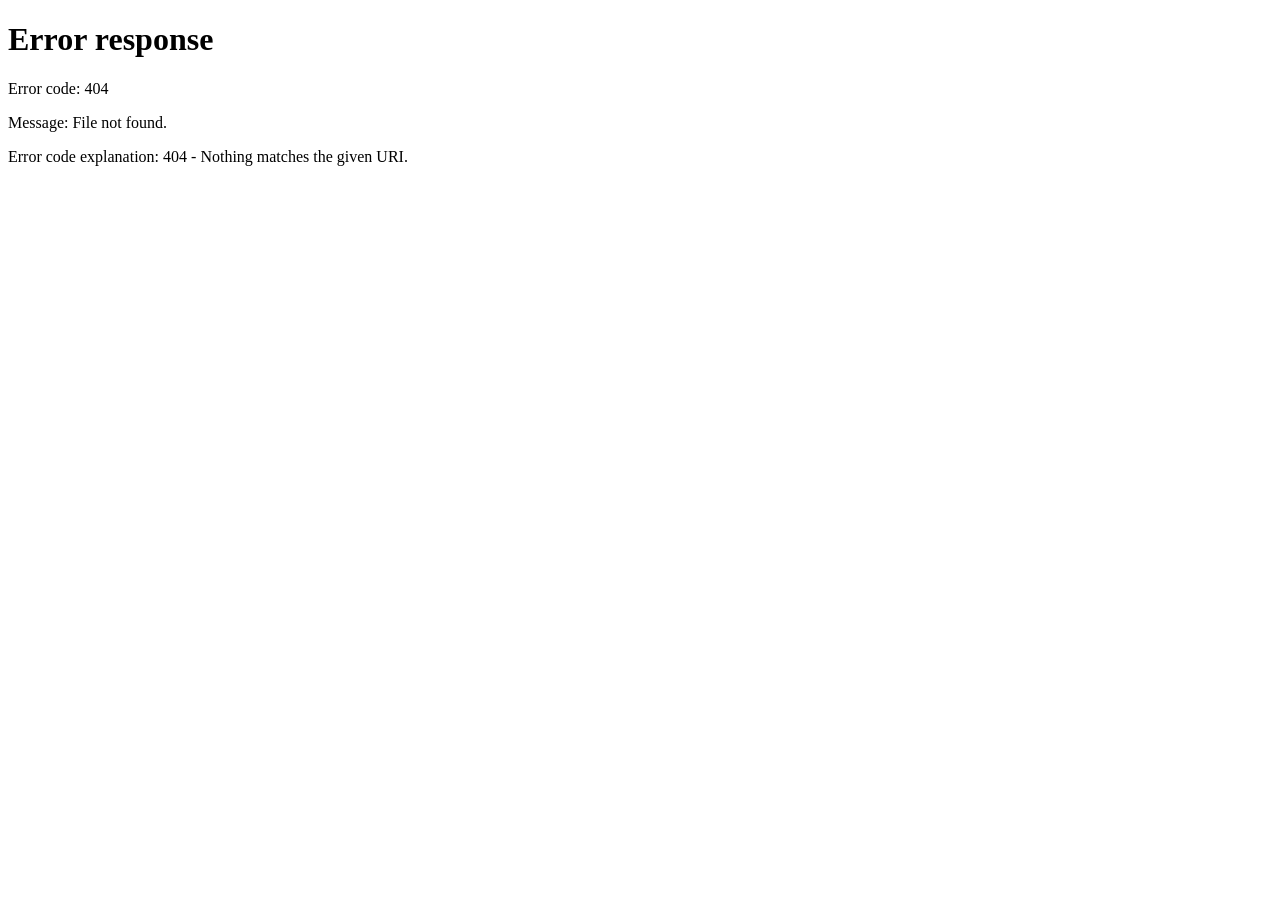
==== index.html @ 99684a7b "primeiro commit" ====
<html xmlns="http://www.w3.org/1999/xhtml" lang="en">

<head>
	<meta http-equiv="Content-Type" content="text/html; charset=utf-8" />
	<meta name="description" content="HTTrack is an easy-to-use website mirror utility. It allows you to download a World Wide website from the Internet to a local directory,building recursively all structures, getting html, images, and other files from the server to your computer. Links are rebuiltrelatively so that you can freely browse to the local site (works with any browser). You can mirror several sites together so that you can jump from one toanother. You can, also, update an existing mirror site, or resume an interrupted download. The robot is fully configurable, with an integrated help" />
	<meta name="keywords" content="httrack, HTTRACK, HTTrack, winhttrack, WINHTTRACK, WinHTTrack, offline browser, web mirror utility, aspirateur web, surf offline, web capture, www mirror utility, browse offline, local  site builder, website mirroring, aspirateur www, internet grabber, capture de site web, internet tool, hors connexion, unix, dos, windows 95, windows 98, solaris, ibm580, AIX 4.0, HTS, HTGet, web aspirator, web aspirateur, libre, GPL, GNU, free software" />
	<title>Local index - HTTrack Website Copier</title>
  <!-- Mirror and index made by HTTrack Website Copier/3.49-2 [XR&CO'2014] -->
	<style type="text/css">
	<!--

body {
	margin: 0;  padding: 0;  margin-bottom: 15px;  margin-top: 8px;
	background: #77b;
}
body, td {
	font: 14px "Trebuchet MS", Verdana, Arial, Helvetica, sans-serif;
	}

#subTitle {
	background: #000;  color: #fff;  padding: 4px;  font-weight: bold; 
	}

#siteNavigation a, #siteNavigation .current {
	font-weight: bold;  color: #448;
	}
#siteNavigation a:link    { text-decoration: none; }
#siteNavigation a:visited { text-decoration: none; }

#siteNavigation .current { background-color: #ccd; }

#siteNavigation a:hover   { text-decoration: none;  background-color: #fff;  color: #000; }
#siteNavigation a:active  { text-decoration: none;  background-color: #ccc; }


a:link    { text-decoration: underline;  color: #00f; }
a:visited { text-decoration: underline;  color: #000; }
a:hover   { text-decoration: underline;  color: #c00; }
a:active  { text-decoration: underline; }

#pageContent {
	clear: both;
	border-bottom: 6px solid #000;
	padding: 10px;  padding-top: 20px;
	line-height: 1.65em;
	background-image: url(backblue.gif);
	background-repeat: no-repeat;
	background-position: top right;
	}

#pageContent, #siteNavigation {
	background-color: #ccd;
	}


.imgLeft  { float: left;   margin-right: 10px;  margin-bottom: 10px; }
.imgRight { float: right;  margin-left: 10px;   margin-bottom: 10px; }

hr { height: 1px;  color: #000;  background-color: #000;  margin-bottom: 15px; }

h1 { margin: 0;  font-weight: bold;  font-size: 2em; }
h2 { margin: 0;  font-weight: bold;  font-size: 1.6em; }
h3 { margin: 0;  font-weight: bold;  font-size: 1.3em; }
h4 { margin: 0;  font-weight: bold;  font-size: 1.18em; }

.blak { background-color: #000; }
.hide { display: none; }
.tableWidth { min-width: 400px; }

.tblRegular       { border-collapse: collapse; }
.tblRegular td    { padding: 6px;  background-image: url(fade.gif);  border: 2px solid #99c; }
.tblHeaderColor, .tblHeaderColor td { background: #99c; }
.tblNoBorder td   { border: 0; }


// -->
</style>

</head>

<table width="76%" border="0" align="center" cellspacing="0" cellpadding="3" class="tableWidth">
	<tr>
	<td id="subTitle">HTTrack Website Copier - Open Source offline browser</td>
	</tr>
</table>
<table width="76%" border="0" align="center" cellspacing="0" cellpadding="0" class="tableWidth">
<tr class="blak">
<td>
	<table width="100%" border="0" align="center" cellspacing="1" cellpadding="0">
	<tr>
	<td colspan="6"> 
		<table width="100%" border="0" align="center" cellspacing="0" cellpadding="10">
		<tr> 
		<td id="pageContent"> 
<!-- ==================== End prologue ==================== -->

	<meta name="generator" content="HTTrack Website Copier/3.x">
	<TITLE>Local index - HTTrack</TITLE>
</HEAD>
<BODY>
<H1 ALIGN=Center>Index of locally available sites:</H1>
	<TABLE BORDER="0" WIDTH="100%" CELLSPACING="1" CELLPADDING="0">
		<TR>
			<TD BACKGROUND="fade.gif">
				&middot;
					<A HREF="www.cursomanicure.com/alongamento-combo/indexa8ba.html">
						COMBO de Alongamentos [Gel + Fibra de Vidro]
					</A>		
			</TD>
		</TR>
	</TABLE>
	<BR>
	<BR>
	<BR>
  	<H6 ALIGN="RIGHT">
	<I>Mirror and index made by HTTrack Website Copier [XR&amp;CO'2008]</I>
	</H6>
	<!-- Mirror and index made by HTTrack Website Copier/3.49-2 [XR&CO'2014] -->
	<!-- Thanks for using HTTrack Website Copier! -->
	<meta HTTP-EQUIV="Refresh" CONTENT="0; URL=www.cursomanicure.com/alongamento-combo/indexa8ba.html">


<!-- ==================== Start epilogue ==================== -->
		</td>
		</tr>
		</table>
	</td>
	</tr>
	</table>
</td>
</tr>
</table>

<table width="76%" border="0" align="center" valign="bottom" cellspacing="0" cellpadding="0">
	<tr>
	<td id="footer"><small>&copy; 2008 Xavier Roche & other contributors - Web Design: Leto Kauler.</small></td>
	</tr>
</table>

</body>

</html>
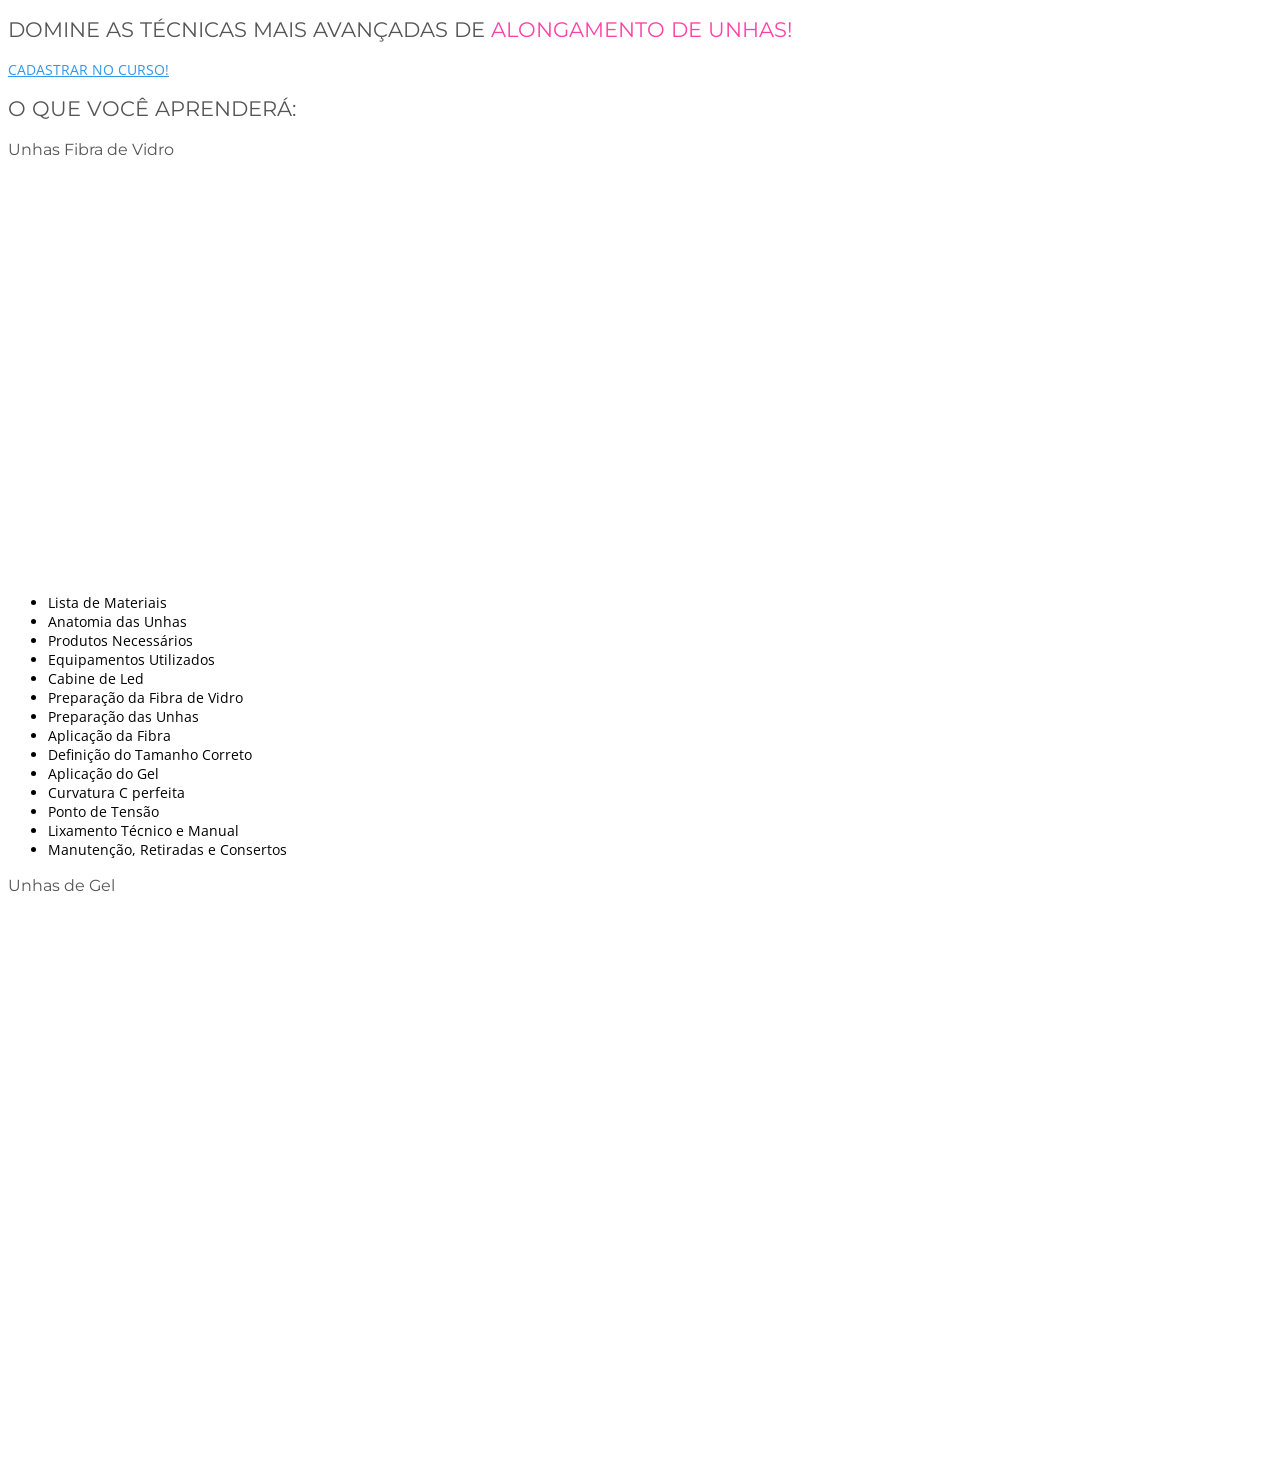
==== commit 594098aa: "commit" ====
--- a/index.html
+++ b/index.html
@@ -1,144 +1,716 @@
-<html xmlns="http://www.w3.org/1999/xhtml" lang="en">
-
-<head>
-	<meta http-equiv="Content-Type" content="text/html; charset=utf-8" />
-	<meta name="description" content="HTTrack is an easy-to-use website mirror utility. It allows you to download a World Wide website from the Internet to a local directory,building recursively all structures, getting html, images, and other files from the server to your computer. Links are rebuiltrelatively so that you can freely browse to the local site (works with any browser). You can mirror several sites together so that you can jump from one toanother. You can, also, update an existing mirror site, or resume an interrupted download. The robot is fully configurable, with an integrated help" />
-	<meta name="keywords" content="httrack, HTTRACK, HTTrack, winhttrack, WINHTTRACK, WinHTTrack, offline browser, web mirror utility, aspirateur web, surf offline, web capture, www mirror utility, browse offline, local  site builder, website mirroring, aspirateur www, internet grabber, capture de site web, internet tool, hors connexion, unix, dos, windows 95, windows 98, solaris, ibm580, AIX 4.0, HTS, HTGet, web aspirator, web aspirateur, libre, GPL, GNU, free software" />
-	<title>Local index - HTTrack Website Copier</title>
-  <!-- Mirror and index made by HTTrack Website Copier/3.49-2 [XR&CO'2014] -->
-	<style type="text/css">
-	<!--
-
-body {
-	margin: 0;  padding: 0;  margin-bottom: 15px;  margin-top: 8px;
-	background: #77b;
-}
-body, td {
-	font: 14px "Trebuchet MS", Verdana, Arial, Helvetica, sans-serif;
-	}
-
-#subTitle {
-	background: #000;  color: #fff;  padding: 4px;  font-weight: bold; 
-	}
-
-#siteNavigation a, #siteNavigation .current {
-	font-weight: bold;  color: #448;
-	}
-#siteNavigation a:link    { text-decoration: none; }
-#siteNavigation a:visited { text-decoration: none; }
-
-#siteNavigation .current { background-color: #ccd; }
-
-#siteNavigation a:hover   { text-decoration: none;  background-color: #fff;  color: #000; }
-#siteNavigation a:active  { text-decoration: none;  background-color: #ccc; }
-
-
-a:link    { text-decoration: underline;  color: #00f; }
-a:visited { text-decoration: underline;  color: #000; }
-a:hover   { text-decoration: underline;  color: #c00; }
-a:active  { text-decoration: underline; }
-
-#pageContent {
-	clear: both;
-	border-bottom: 6px solid #000;
-	padding: 10px;  padding-top: 20px;
-	line-height: 1.65em;
-	background-image: url(backblue.gif);
-	background-repeat: no-repeat;
-	background-position: top right;
-	}
-
-#pageContent, #siteNavigation {
-	background-color: #ccd;
-	}
-
-
-.imgLeft  { float: left;   margin-right: 10px;  margin-bottom: 10px; }
-.imgRight { float: right;  margin-left: 10px;   margin-bottom: 10px; }
-
-hr { height: 1px;  color: #000;  background-color: #000;  margin-bottom: 15px; }
-
-h1 { margin: 0;  font-weight: bold;  font-size: 2em; }
-h2 { margin: 0;  font-weight: bold;  font-size: 1.6em; }
-h3 { margin: 0;  font-weight: bold;  font-size: 1.3em; }
-h4 { margin: 0;  font-weight: bold;  font-size: 1.18em; }
-
-.blak { background-color: #000; }
-.hide { display: none; }
-.tableWidth { min-width: 400px; }
-
-.tblRegular       { border-collapse: collapse; }
-.tblRegular td    { padding: 6px;  background-image: url(fade.gif);  border: 2px solid #99c; }
-.tblHeaderColor, .tblHeaderColor td { background: #99c; }
-.tblNoBorder td   { border: 0; }
-
-
-// -->
-</style>
-
-</head>
-
-<table width="76%" border="0" align="center" cellspacing="0" cellpadding="3" class="tableWidth">
-	<tr>
-	<td id="subTitle">HTTrack Website Copier - Open Source offline browser</td>
-	</tr>
-</table>
-<table width="76%" border="0" align="center" cellspacing="0" cellpadding="0" class="tableWidth">
-<tr class="blak">
-<td>
-	<table width="100%" border="0" align="center" cellspacing="1" cellpadding="0">
-	<tr>
-	<td colspan="6"> 
-		<table width="100%" border="0" align="center" cellspacing="0" cellpadding="10">
-		<tr> 
-		<td id="pageContent"> 
-<!-- ==================== End prologue ==================== -->
-
-	<meta name="generator" content="HTTrack Website Copier/3.x">
-	<TITLE>Local index - HTTrack</TITLE>
-</HEAD>
-<BODY>
-<H1 ALIGN=Center>Index of locally available sites:</H1>
-	<TABLE BORDER="0" WIDTH="100%" CELLSPACING="1" CELLPADDING="0">
-		<TR>
-			<TD BACKGROUND="fade.gif">
-				&middot;
-					<A HREF="www.cursomanicure.com/alongamento-combo/indexa8ba.html">
-						COMBO de Alongamentos [Gel + Fibra de Vidro]
-					</A>		
-			</TD>
-		</TR>
-	</TABLE>
-	<BR>
-	<BR>
-	<BR>
-  	<H6 ALIGN="RIGHT">
-	<I>Mirror and index made by HTTrack Website Copier [XR&amp;CO'2008]</I>
-	</H6>
-	<!-- Mirror and index made by HTTrack Website Copier/3.49-2 [XR&CO'2014] -->
-	<!-- Thanks for using HTTrack Website Copier! -->
-	<meta HTTP-EQUIV="Refresh" CONTENT="0; URL=www.cursomanicure.com/alongamento-combo/indexa8ba.html">
-
-
-<!-- ==================== Start epilogue ==================== -->
-		</td>
-		</tr>
-		</table>
-	</td>
-	</tr>
-	</table>
-</td>
-</tr>
-</table>
-
-<table width="76%" border="0" align="center" valign="bottom" cellspacing="0" cellpadding="0">
-	<tr>
-	<td id="footer"><small>&copy; 2008 Xavier Roche & other contributors - Web Design: Leto Kauler.</small></td>
-	</tr>
-</table>
-
-</body>
-
-</html>
-
-
+<!DOCTYPE html>
+<html lang="pt-BR">
+
+<!-- Mirrored from www.cursomanicure.com/alongamento-combo/?ref=H105423369K by HTTrack Website Copier/3.x [XR&CO'2014], Fri, 17 Apr 2026 16:38:50 GMT -->
+<!-- Added by HTTrack --><meta http-equiv="content-type" content="text/html;charset=UTF-8" /><!-- /Added by HTTrack -->
+<head>
+	<meta charset="UTF-8">
+		<meta name='robots' content='index, follow, max-image-preview:large, max-snippet:-1, max-video-preview:-1' />
+<meta name="viewport" content="width=device-width, initial-scale=1">
+<meta name="generator" content="Total WordPress Theme 4.4.1" />
+<meta http-equiv="X-UA-Compatible" content="IE=edge" />
+
+	<!-- This site is optimized with the Yoast SEO plugin v26.6 - https://yoast.com/wordpress/plugins/seo/ -->
+	<title>COMBO de Alongamentos [Gel + Fibra de Vidro]</title>
+	<meta name="description" content="Aprenda como fazer alongamento de unhas em fibra de vidro e gel moldado passo a passo + bônus especiais. Curso com vagas!" />
+	<link rel="canonical" href="index.html" />
+	<meta property="og:locale" content="pt_BR" />
+	<meta property="og:type" content="article" />
+	<meta property="og:title" content="COMBO de Alongamentos [Gel + Fibra de Vidro]" />
+	<meta property="og:description" content="Aprenda como fazer alongamento de unhas em fibra de vidro e gel moldado passo a passo + bônus especiais. Curso com vagas!" />
+	<meta property="og:url" content="index.html" />
+	<meta property="og:site_name" content="Curso Manicure" />
+	<meta property="article:modified_time" content="2024-07-18T12:27:25+00:00" />
+	<meta property="og:image" content="../wp-content/uploads/2024/07/melhor-alongamento-unhas-vidro.jpg" />
+	<meta name="twitter:card" content="summary_large_image" />
+	<meta name="twitter:label1" content="Est. tempo de leitura" />
+	<meta name="twitter:data1" content="3 minutos" />
+	<script type="application/ld+json" class="yoast-schema-graph">{"@context":"https://schema.org","@graph":[{"@type":"WebPage","@id":"https://www.cursomanicure.com/alongamento-combo/","url":"https://www.cursomanicure.com/alongamento-combo/","name":"COMBO de Alongamentos [Gel + Fibra de Vidro]","isPartOf":{"@id":"https://www.cursomanicure.com/#website"},"primaryImageOfPage":{"@id":"https://www.cursomanicure.com/alongamento-combo/#primaryimage"},"image":{"@id":"https://www.cursomanicure.com/alongamento-combo/#primaryimage"},"thumbnailUrl":"http://www.cursomanicure.com/wp-content/uploads/2024/07/melhor-alongamento-unhas-vidro.jpg","datePublished":"2024-07-18T11:53:16+00:00","dateModified":"2024-07-18T12:27:25+00:00","description":"Aprenda como fazer alongamento de unhas em fibra de vidro e gel moldado passo a passo + bônus especiais. Curso com vagas!","breadcrumb":{"@id":"https://www.cursomanicure.com/alongamento-combo/#breadcrumb"},"inLanguage":"pt-BR","potentialAction":[{"@type":"ReadAction","target":["https://www.cursomanicure.com/alongamento-combo/"]}]},{"@type":"ImageObject","inLanguage":"pt-BR","@id":"https://www.cursomanicure.com/alongamento-combo/#primaryimage","url":"https://www.cursomanicure.com/wp-content/uploads/2024/07/melhor-alongamento-unhas-vidro.jpg","contentUrl":"https://www.cursomanicure.com/wp-content/uploads/2024/07/melhor-alongamento-unhas-vidro.jpg","width":618,"height":400},{"@type":"BreadcrumbList","@id":"https://www.cursomanicure.com/alongamento-combo/#breadcrumb","itemListElement":[{"@type":"ListItem","position":1,"name":"Início","item":"https://www.cursomanicure.com/"},{"@type":"ListItem","position":2,"name":"ALONGAMENTO-COMBO"}]},{"@type":"WebSite","@id":"https://www.cursomanicure.com/#website","url":"https://www.cursomanicure.com/","name":"Curso Manicure","description":"Melhor curso de manicure e pedicure","potentialAction":[{"@type":"SearchAction","target":{"@type":"EntryPoint","urlTemplate":"https://www.cursomanicure.com/?s={search_term_string}"},"query-input":{"@type":"PropertyValueSpecification","valueRequired":true,"valueName":"search_term_string"}}],"inLanguage":"pt-BR"}]}</script>
+	<!-- / Yoast SEO plugin. -->
+
+
+<link rel='dns-prefetch' href='http://fonts.googleapis.com/' />
+<link rel='dns-prefetch' href='http://use.fontawesome.com/' />
+<link rel="alternate" type="application/rss+xml" title="Feed para Curso Manicure &raquo;" href="https://www.cursomanicure.com/feed/" />
+<link rel="alternate" type="application/rss+xml" title="Feed de comentários para Curso Manicure &raquo;" href="https://www.cursomanicure.com/comments/feed/" />
+<link rel="alternate" title="oEmbed (JSON)" type="application/json+oembed" href="https://www.cursomanicure.com/wp-json/oembed/1.0/embed?url=https%3A%2F%2Fwww.cursomanicure.com%2Falongamento-combo%2F" />
+<link rel="alternate" title="oEmbed (XML)" type="text/xml+oembed" href="https://www.cursomanicure.com/wp-json/oembed/1.0/embed?url=https%3A%2F%2Fwww.cursomanicure.com%2Falongamento-combo%2F&amp;format=xml" />
+<style id='wp-img-auto-sizes-contain-inline-css' type='text/css'>
+img:is([sizes=auto i],[sizes^="auto," i]){contain-intrinsic-size:3000px 1500px}
+/*# sourceURL=wp-img-auto-sizes-contain-inline-css */
+</style>
+<link rel='stylesheet' id='js_composer_front-css' href='../wp-content/plugins/js_composer/assets/css/js_composer.min7661.css?ver=5.4.2' type='text/css' media='all' />
+<style id='classic-theme-styles-inline-css' type='text/css'>
+/*! This file is auto-generated */
+.wp-block-button__link{color:#fff;background-color:#32373c;border-radius:9999px;box-shadow:none;text-decoration:none;padding:calc(.667em + 2px) calc(1.333em + 2px);font-size:1.125em}.wp-block-file__button{background:#32373c;color:#fff;text-decoration:none}
+/*# sourceURL=/wp-includes/css/classic-themes.min.css */
+</style>
+<style id='global-styles-inline-css' type='text/css'>
+:root{--wp--preset--aspect-ratio--square: 1;--wp--preset--aspect-ratio--4-3: 4/3;--wp--preset--aspect-ratio--3-4: 3/4;--wp--preset--aspect-ratio--3-2: 3/2;--wp--preset--aspect-ratio--2-3: 2/3;--wp--preset--aspect-ratio--16-9: 16/9;--wp--preset--aspect-ratio--9-16: 9/16;--wp--preset--color--black: #000000;--wp--preset--color--cyan-bluish-gray: #abb8c3;--wp--preset--color--white: #ffffff;--wp--preset--color--pale-pink: #f78da7;--wp--preset--color--vivid-red: #cf2e2e;--wp--preset--color--luminous-vivid-orange: #ff6900;--wp--preset--color--luminous-vivid-amber: #fcb900;--wp--preset--color--light-green-cyan: #7bdcb5;--wp--preset--color--vivid-green-cyan: #00d084;--wp--preset--color--pale-cyan-blue: #8ed1fc;--wp--preset--color--vivid-cyan-blue: #0693e3;--wp--preset--color--vivid-purple: #9b51e0;--wp--preset--gradient--vivid-cyan-blue-to-vivid-purple: linear-gradient(135deg,rgb(6,147,227) 0%,rgb(155,81,224) 100%);--wp--preset--gradient--light-green-cyan-to-vivid-green-cyan: linear-gradient(135deg,rgb(122,220,180) 0%,rgb(0,208,130) 100%);--wp--preset--gradient--luminous-vivid-amber-to-luminous-vivid-orange: linear-gradient(135deg,rgb(252,185,0) 0%,rgb(255,105,0) 100%);--wp--preset--gradient--luminous-vivid-orange-to-vivid-red: linear-gradient(135deg,rgb(255,105,0) 0%,rgb(207,46,46) 100%);--wp--preset--gradient--very-light-gray-to-cyan-bluish-gray: linear-gradient(135deg,rgb(238,238,238) 0%,rgb(169,184,195) 100%);--wp--preset--gradient--cool-to-warm-spectrum: linear-gradient(135deg,rgb(74,234,220) 0%,rgb(151,120,209) 20%,rgb(207,42,186) 40%,rgb(238,44,130) 60%,rgb(251,105,98) 80%,rgb(254,248,76) 100%);--wp--preset--gradient--blush-light-purple: linear-gradient(135deg,rgb(255,206,236) 0%,rgb(152,150,240) 100%);--wp--preset--gradient--blush-bordeaux: linear-gradient(135deg,rgb(254,205,165) 0%,rgb(254,45,45) 50%,rgb(107,0,62) 100%);--wp--preset--gradient--luminous-dusk: linear-gradient(135deg,rgb(255,203,112) 0%,rgb(199,81,192) 50%,rgb(65,88,208) 100%);--wp--preset--gradient--pale-ocean: linear-gradient(135deg,rgb(255,245,203) 0%,rgb(182,227,212) 50%,rgb(51,167,181) 100%);--wp--preset--gradient--electric-grass: linear-gradient(135deg,rgb(202,248,128) 0%,rgb(113,206,126) 100%);--wp--preset--gradient--midnight: linear-gradient(135deg,rgb(2,3,129) 0%,rgb(40,116,252) 100%);--wp--preset--font-size--small: 13px;--wp--preset--font-size--medium: 20px;--wp--preset--font-size--large: 36px;--wp--preset--font-size--x-large: 42px;--wp--preset--spacing--20: 0.44rem;--wp--preset--spacing--30: 0.67rem;--wp--preset--spacing--40: 1rem;--wp--preset--spacing--50: 1.5rem;--wp--preset--spacing--60: 2.25rem;--wp--preset--spacing--70: 3.38rem;--wp--preset--spacing--80: 5.06rem;--wp--preset--shadow--natural: 6px 6px 9px rgba(0, 0, 0, 0.2);--wp--preset--shadow--deep: 12px 12px 50px rgba(0, 0, 0, 0.4);--wp--preset--shadow--sharp: 6px 6px 0px rgba(0, 0, 0, 0.2);--wp--preset--shadow--outlined: 6px 6px 0px -3px rgb(255, 255, 255), 6px 6px rgb(0, 0, 0);--wp--preset--shadow--crisp: 6px 6px 0px rgb(0, 0, 0);}:where(.is-layout-flex){gap: 0.5em;}:where(.is-layout-grid){gap: 0.5em;}body .is-layout-flex{display: flex;}.is-layout-flex{flex-wrap: wrap;align-items: center;}.is-layout-flex > :is(*, div){margin: 0;}body .is-layout-grid{display: grid;}.is-layout-grid > :is(*, div){margin: 0;}:where(.wp-block-columns.is-layout-flex){gap: 2em;}:where(.wp-block-columns.is-layout-grid){gap: 2em;}:where(.wp-block-post-template.is-layout-flex){gap: 1.25em;}:where(.wp-block-post-template.is-layout-grid){gap: 1.25em;}.has-black-color{color: var(--wp--preset--color--black) !important;}.has-cyan-bluish-gray-color{color: var(--wp--preset--color--cyan-bluish-gray) !important;}.has-white-color{color: var(--wp--preset--color--white) !important;}.has-pale-pink-color{color: var(--wp--preset--color--pale-pink) !important;}.has-vivid-red-color{color: var(--wp--preset--color--vivid-red) !important;}.has-luminous-vivid-orange-color{color: var(--wp--preset--color--luminous-vivid-orange) !important;}.has-luminous-vivid-amber-color{color: var(--wp--preset--color--luminous-vivid-amber) !important;}.has-light-green-cyan-color{color: var(--wp--preset--color--light-green-cyan) !important;}.has-vivid-green-cyan-color{color: var(--wp--preset--color--vivid-green-cyan) !important;}.has-pale-cyan-blue-color{color: var(--wp--preset--color--pale-cyan-blue) !important;}.has-vivid-cyan-blue-color{color: var(--wp--preset--color--vivid-cyan-blue) !important;}.has-vivid-purple-color{color: var(--wp--preset--color--vivid-purple) !important;}.has-black-background-color{background-color: var(--wp--preset--color--black) !important;}.has-cyan-bluish-gray-background-color{background-color: var(--wp--preset--color--cyan-bluish-gray) !important;}.has-white-background-color{background-color: var(--wp--preset--color--white) !important;}.has-pale-pink-background-color{background-color: var(--wp--preset--color--pale-pink) !important;}.has-vivid-red-background-color{background-color: var(--wp--preset--color--vivid-red) !important;}.has-luminous-vivid-orange-background-color{background-color: var(--wp--preset--color--luminous-vivid-orange) !important;}.has-luminous-vivid-amber-background-color{background-color: var(--wp--preset--color--luminous-vivid-amber) !important;}.has-light-green-cyan-background-color{background-color: var(--wp--preset--color--light-green-cyan) !important;}.has-vivid-green-cyan-background-color{background-color: var(--wp--preset--color--vivid-green-cyan) !important;}.has-pale-cyan-blue-background-color{background-color: var(--wp--preset--color--pale-cyan-blue) !important;}.has-vivid-cyan-blue-background-color{background-color: var(--wp--preset--color--vivid-cyan-blue) !important;}.has-vivid-purple-background-color{background-color: var(--wp--preset--color--vivid-purple) !important;}.has-black-border-color{border-color: var(--wp--preset--color--black) !important;}.has-cyan-bluish-gray-border-color{border-color: var(--wp--preset--color--cyan-bluish-gray) !important;}.has-white-border-color{border-color: var(--wp--preset--color--white) !important;}.has-pale-pink-border-color{border-color: var(--wp--preset--color--pale-pink) !important;}.has-vivid-red-border-color{border-color: var(--wp--preset--color--vivid-red) !important;}.has-luminous-vivid-orange-border-color{border-color: var(--wp--preset--color--luminous-vivid-orange) !important;}.has-luminous-vivid-amber-border-color{border-color: var(--wp--preset--color--luminous-vivid-amber) !important;}.has-light-green-cyan-border-color{border-color: var(--wp--preset--color--light-green-cyan) !important;}.has-vivid-green-cyan-border-color{border-color: var(--wp--preset--color--vivid-green-cyan) !important;}.has-pale-cyan-blue-border-color{border-color: var(--wp--preset--color--pale-cyan-blue) !important;}.has-vivid-cyan-blue-border-color{border-color: var(--wp--preset--color--vivid-cyan-blue) !important;}.has-vivid-purple-border-color{border-color: var(--wp--preset--color--vivid-purple) !important;}.has-vivid-cyan-blue-to-vivid-purple-gradient-background{background: var(--wp--preset--gradient--vivid-cyan-blue-to-vivid-purple) !important;}.has-light-green-cyan-to-vivid-green-cyan-gradient-background{background: var(--wp--preset--gradient--light-green-cyan-to-vivid-green-cyan) !important;}.has-luminous-vivid-amber-to-luminous-vivid-orange-gradient-background{background: var(--wp--preset--gradient--luminous-vivid-amber-to-luminous-vivid-orange) !important;}.has-luminous-vivid-orange-to-vivid-red-gradient-background{background: var(--wp--preset--gradient--luminous-vivid-orange-to-vivid-red) !important;}.has-very-light-gray-to-cyan-bluish-gray-gradient-background{background: var(--wp--preset--gradient--very-light-gray-to-cyan-bluish-gray) !important;}.has-cool-to-warm-spectrum-gradient-background{background: var(--wp--preset--gradient--cool-to-warm-spectrum) !important;}.has-blush-light-purple-gradient-background{background: var(--wp--preset--gradient--blush-light-purple) !important;}.has-blush-bordeaux-gradient-background{background: var(--wp--preset--gradient--blush-bordeaux) !important;}.has-luminous-dusk-gradient-background{background: var(--wp--preset--gradient--luminous-dusk) !important;}.has-pale-ocean-gradient-background{background: var(--wp--preset--gradient--pale-ocean) !important;}.has-electric-grass-gradient-background{background: var(--wp--preset--gradient--electric-grass) !important;}.has-midnight-gradient-background{background: var(--wp--preset--gradient--midnight) !important;}.has-small-font-size{font-size: var(--wp--preset--font-size--small) !important;}.has-medium-font-size{font-size: var(--wp--preset--font-size--medium) !important;}.has-large-font-size{font-size: var(--wp--preset--font-size--large) !important;}.has-x-large-font-size{font-size: var(--wp--preset--font-size--x-large) !important;}
+:where(.wp-block-post-template.is-layout-flex){gap: 1.25em;}:where(.wp-block-post-template.is-layout-grid){gap: 1.25em;}
+:where(.wp-block-term-template.is-layout-flex){gap: 1.25em;}:where(.wp-block-term-template.is-layout-grid){gap: 1.25em;}
+:where(.wp-block-columns.is-layout-flex){gap: 2em;}:where(.wp-block-columns.is-layout-grid){gap: 2em;}
+:root :where(.wp-block-pullquote){font-size: 1.5em;line-height: 1.6;}
+/*# sourceURL=global-styles-inline-css */
+</style>
+<link rel='stylesheet' id='wpex-style-css' href='../wp-content/themes/Total/stylea94e.css?ver=4.4.1' type='text/css' media='all' />
+<link rel='stylesheet' id='wpex-google-font-open-sans-css' href='http://fonts.googleapis.com/css?family=Open+Sans%3A100%2C200%2C300%2C400%2C500%2C600%2C700%2C800%2C900%2C100i%2C200i%2C300i%2C400i%2C500i%2C600i%2C700i%2C800i%2C900i&amp;subset=latin&amp;ver=6.9.4' type='text/css' media='all' />
+<link rel='stylesheet' id='wpex-google-font-raleway-css' href='http://fonts.googleapis.com/css?family=Raleway%3A100%2C200%2C300%2C400%2C500%2C600%2C700%2C800%2C900%2C100i%2C200i%2C300i%2C400i%2C500i%2C600i%2C700i%2C800i%2C900i&amp;subset=latin&amp;ver=6.9.4' type='text/css' media='all' />
+<link rel='stylesheet' id='wpex-google-font-montserrat-css' href='http://fonts.googleapis.com/css?family=Montserrat%3A100%2C200%2C300%2C400%2C500%2C600%2C700%2C800%2C900%2C100i%2C200i%2C300i%2C400i%2C500i%2C600i%2C700i%2C800i%2C900i&amp;subset=latin&amp;ver=6.9.4' type='text/css' media='all' />
+<link rel='stylesheet' id='wpex-visual-composer-css' href='../wp-content/themes/Total/assets/css/wpex-visual-composera94e.css?ver=4.4.1' type='text/css' media='all' />
+<link rel='stylesheet' id='wpex-visual-composer-extend-css' href='../wp-content/themes/Total/assets/css/wpex-visual-composer-extenda94e.css?ver=4.4.1' type='text/css' media='all' />
+<link rel='stylesheet' id='elementor-icons-css' href='../wp-content/plugins/elementor/assets/lib/eicons/css/elementor-icons.min5e22.css?ver=5.45.0' type='text/css' media='all' />
+<link rel='stylesheet' id='elementor-frontend-css' href='../wp-content/plugins/elementor/assets/css/frontend.min1504.css?ver=3.34.1' type='text/css' media='all' />
+<style id='elementor-frontend-inline-css' type='text/css'>
+@-webkit-keyframes ha_fadeIn{0%{opacity:0}to{opacity:1}}@keyframes ha_fadeIn{0%{opacity:0}to{opacity:1}}@-webkit-keyframes ha_zoomIn{0%{opacity:0;-webkit-transform:scale3d(.3,.3,.3);transform:scale3d(.3,.3,.3)}50%{opacity:1}}@keyframes ha_zoomIn{0%{opacity:0;-webkit-transform:scale3d(.3,.3,.3);transform:scale3d(.3,.3,.3)}50%{opacity:1}}@-webkit-keyframes ha_rollIn{0%{opacity:0;-webkit-transform:translate3d(-100%,0,0) rotate3d(0,0,1,-120deg);transform:translate3d(-100%,0,0) rotate3d(0,0,1,-120deg)}to{opacity:1}}@keyframes ha_rollIn{0%{opacity:0;-webkit-transform:translate3d(-100%,0,0) rotate3d(0,0,1,-120deg);transform:translate3d(-100%,0,0) rotate3d(0,0,1,-120deg)}to{opacity:1}}@-webkit-keyframes ha_bounce{0%,20%,53%,to{-webkit-animation-timing-function:cubic-bezier(.215,.61,.355,1);animation-timing-function:cubic-bezier(.215,.61,.355,1)}40%,43%{-webkit-transform:translate3d(0,-30px,0) scaleY(1.1);transform:translate3d(0,-30px,0) scaleY(1.1);-webkit-animation-timing-function:cubic-bezier(.755,.05,.855,.06);animation-timing-function:cubic-bezier(.755,.05,.855,.06)}70%{-webkit-transform:translate3d(0,-15px,0) scaleY(1.05);transform:translate3d(0,-15px,0) scaleY(1.05);-webkit-animation-timing-function:cubic-bezier(.755,.05,.855,.06);animation-timing-function:cubic-bezier(.755,.05,.855,.06)}80%{-webkit-transition-timing-function:cubic-bezier(.215,.61,.355,1);transition-timing-function:cubic-bezier(.215,.61,.355,1);-webkit-transform:translate3d(0,0,0) scaleY(.95);transform:translate3d(0,0,0) scaleY(.95)}90%{-webkit-transform:translate3d(0,-4px,0) scaleY(1.02);transform:translate3d(0,-4px,0) scaleY(1.02)}}@keyframes ha_bounce{0%,20%,53%,to{-webkit-animation-timing-function:cubic-bezier(.215,.61,.355,1);animation-timing-function:cubic-bezier(.215,.61,.355,1)}40%,43%{-webkit-transform:translate3d(0,-30px,0) scaleY(1.1);transform:translate3d(0,-30px,0) scaleY(1.1);-webkit-animation-timing-function:cubic-bezier(.755,.05,.855,.06);animation-timing-function:cubic-bezier(.755,.05,.855,.06)}70%{-webkit-transform:translate3d(0,-15px,0) scaleY(1.05);transform:translate3d(0,-15px,0) scaleY(1.05);-webkit-animation-timing-function:cubic-bezier(.755,.05,.855,.06);animation-timing-function:cubic-bezier(.755,.05,.855,.06)}80%{-webkit-transition-timing-function:cubic-bezier(.215,.61,.355,1);transition-timing-function:cubic-bezier(.215,.61,.355,1);-webkit-transform:translate3d(0,0,0) scaleY(.95);transform:translate3d(0,0,0) scaleY(.95)}90%{-webkit-transform:translate3d(0,-4px,0) scaleY(1.02);transform:translate3d(0,-4px,0) scaleY(1.02)}}@-webkit-keyframes ha_bounceIn{0%,20%,40%,60%,80%,to{-webkit-animation-timing-function:cubic-bezier(.215,.61,.355,1);animation-timing-function:cubic-bezier(.215,.61,.355,1)}0%{opacity:0;-webkit-transform:scale3d(.3,.3,.3);transform:scale3d(.3,.3,.3)}20%{-webkit-transform:scale3d(1.1,1.1,1.1);transform:scale3d(1.1,1.1,1.1)}40%{-webkit-transform:scale3d(.9,.9,.9);transform:scale3d(.9,.9,.9)}60%{opacity:1;-webkit-transform:scale3d(1.03,1.03,1.03);transform:scale3d(1.03,1.03,1.03)}80%{-webkit-transform:scale3d(.97,.97,.97);transform:scale3d(.97,.97,.97)}to{opacity:1}}@keyframes ha_bounceIn{0%,20%,40%,60%,80%,to{-webkit-animation-timing-function:cubic-bezier(.215,.61,.355,1);animation-timing-function:cubic-bezier(.215,.61,.355,1)}0%{opacity:0;-webkit-transform:scale3d(.3,.3,.3);transform:scale3d(.3,.3,.3)}20%{-webkit-transform:scale3d(1.1,1.1,1.1);transform:scale3d(1.1,1.1,1.1)}40%{-webkit-transform:scale3d(.9,.9,.9);transform:scale3d(.9,.9,.9)}60%{opacity:1;-webkit-transform:scale3d(1.03,1.03,1.03);transform:scale3d(1.03,1.03,1.03)}80%{-webkit-transform:scale3d(.97,.97,.97);transform:scale3d(.97,.97,.97)}to{opacity:1}}@-webkit-keyframes ha_flipInX{0%{opacity:0;-webkit-transform:perspective(400px) rotate3d(1,0,0,90deg);transform:perspective(400px) rotate3d(1,0,0,90deg);-webkit-animation-timing-function:ease-in;animation-timing-function:ease-in}40%{-webkit-transform:perspective(400px) rotate3d(1,0,0,-20deg);transform:perspective(400px) rotate3d(1,0,0,-20deg);-webkit-animation-timing-function:ease-in;animation-timing-function:ease-in}60%{opacity:1;-webkit-transform:perspective(400px) rotate3d(1,0,0,10deg);transform:perspective(400px) rotate3d(1,0,0,10deg)}80%{-webkit-transform:perspective(400px) rotate3d(1,0,0,-5deg);transform:perspective(400px) rotate3d(1,0,0,-5deg)}}@keyframes ha_flipInX{0%{opacity:0;-webkit-transform:perspective(400px) rotate3d(1,0,0,90deg);transform:perspective(400px) rotate3d(1,0,0,90deg);-webkit-animation-timing-function:ease-in;animation-timing-function:ease-in}40%{-webkit-transform:perspective(400px) rotate3d(1,0,0,-20deg);transform:perspective(400px) rotate3d(1,0,0,-20deg);-webkit-animation-timing-function:ease-in;animation-timing-function:ease-in}60%{opacity:1;-webkit-transform:perspective(400px) rotate3d(1,0,0,10deg);transform:perspective(400px) rotate3d(1,0,0,10deg)}80%{-webkit-transform:perspective(400px) rotate3d(1,0,0,-5deg);transform:perspective(400px) rotate3d(1,0,0,-5deg)}}@-webkit-keyframes ha_flipInY{0%{opacity:0;-webkit-transform:perspective(400px) rotate3d(0,1,0,90deg);transform:perspective(400px) rotate3d(0,1,0,90deg);-webkit-animation-timing-function:ease-in;animation-timing-function:ease-in}40%{-webkit-transform:perspective(400px) rotate3d(0,1,0,-20deg);transform:perspective(400px) rotate3d(0,1,0,-20deg);-webkit-animation-timing-function:ease-in;animation-timing-function:ease-in}60%{opacity:1;-webkit-transform:perspective(400px) rotate3d(0,1,0,10deg);transform:perspective(400px) rotate3d(0,1,0,10deg)}80%{-webkit-transform:perspective(400px) rotate3d(0,1,0,-5deg);transform:perspective(400px) rotate3d(0,1,0,-5deg)}}@keyframes ha_flipInY{0%{opacity:0;-webkit-transform:perspective(400px) rotate3d(0,1,0,90deg);transform:perspective(400px) rotate3d(0,1,0,90deg);-webkit-animation-timing-function:ease-in;animation-timing-function:ease-in}40%{-webkit-transform:perspective(400px) rotate3d(0,1,0,-20deg);transform:perspective(400px) rotate3d(0,1,0,-20deg);-webkit-animation-timing-function:ease-in;animation-timing-function:ease-in}60%{opacity:1;-webkit-transform:perspective(400px) rotate3d(0,1,0,10deg);transform:perspective(400px) rotate3d(0,1,0,10deg)}80%{-webkit-transform:perspective(400px) rotate3d(0,1,0,-5deg);transform:perspective(400px) rotate3d(0,1,0,-5deg)}}@-webkit-keyframes ha_swing{20%{-webkit-transform:rotate3d(0,0,1,15deg);transform:rotate3d(0,0,1,15deg)}40%{-webkit-transform:rotate3d(0,0,1,-10deg);transform:rotate3d(0,0,1,-10deg)}60%{-webkit-transform:rotate3d(0,0,1,5deg);transform:rotate3d(0,0,1,5deg)}80%{-webkit-transform:rotate3d(0,0,1,-5deg);transform:rotate3d(0,0,1,-5deg)}}@keyframes ha_swing{20%{-webkit-transform:rotate3d(0,0,1,15deg);transform:rotate3d(0,0,1,15deg)}40%{-webkit-transform:rotate3d(0,0,1,-10deg);transform:rotate3d(0,0,1,-10deg)}60%{-webkit-transform:rotate3d(0,0,1,5deg);transform:rotate3d(0,0,1,5deg)}80%{-webkit-transform:rotate3d(0,0,1,-5deg);transform:rotate3d(0,0,1,-5deg)}}@-webkit-keyframes ha_slideInDown{0%{visibility:visible;-webkit-transform:translate3d(0,-100%,0);transform:translate3d(0,-100%,0)}}@keyframes ha_slideInDown{0%{visibility:visible;-webkit-transform:translate3d(0,-100%,0);transform:translate3d(0,-100%,0)}}@-webkit-keyframes ha_slideInUp{0%{visibility:visible;-webkit-transform:translate3d(0,100%,0);transform:translate3d(0,100%,0)}}@keyframes ha_slideInUp{0%{visibility:visible;-webkit-transform:translate3d(0,100%,0);transform:translate3d(0,100%,0)}}@-webkit-keyframes ha_slideInLeft{0%{visibility:visible;-webkit-transform:translate3d(-100%,0,0);transform:translate3d(-100%,0,0)}}@keyframes ha_slideInLeft{0%{visibility:visible;-webkit-transform:translate3d(-100%,0,0);transform:translate3d(-100%,0,0)}}@-webkit-keyframes ha_slideInRight{0%{visibility:visible;-webkit-transform:translate3d(100%,0,0);transform:translate3d(100%,0,0)}}@keyframes ha_slideInRight{0%{visibility:visible;-webkit-transform:translate3d(100%,0,0);transform:translate3d(100%,0,0)}}.ha_fadeIn{-webkit-animation-name:ha_fadeIn;animation-name:ha_fadeIn}.ha_zoomIn{-webkit-animation-name:ha_zoomIn;animation-name:ha_zoomIn}.ha_rollIn{-webkit-animation-name:ha_rollIn;animation-name:ha_rollIn}.ha_bounce{-webkit-transform-origin:center bottom;-ms-transform-origin:center bottom;transform-origin:center bottom;-webkit-animation-name:ha_bounce;animation-name:ha_bounce}.ha_bounceIn{-webkit-animation-name:ha_bounceIn;animation-name:ha_bounceIn;-webkit-animation-duration:.75s;-webkit-animation-duration:calc(var(--animate-duration)*.75);animation-duration:.75s;animation-duration:calc(var(--animate-duration)*.75)}.ha_flipInX,.ha_flipInY{-webkit-animation-name:ha_flipInX;animation-name:ha_flipInX;-webkit-backface-visibility:visible!important;backface-visibility:visible!important}.ha_flipInY{-webkit-animation-name:ha_flipInY;animation-name:ha_flipInY}.ha_swing{-webkit-transform-origin:top center;-ms-transform-origin:top center;transform-origin:top center;-webkit-animation-name:ha_swing;animation-name:ha_swing}.ha_slideInDown{-webkit-animation-name:ha_slideInDown;animation-name:ha_slideInDown}.ha_slideInUp{-webkit-animation-name:ha_slideInUp;animation-name:ha_slideInUp}.ha_slideInLeft{-webkit-animation-name:ha_slideInLeft;animation-name:ha_slideInLeft}.ha_slideInRight{-webkit-animation-name:ha_slideInRight;animation-name:ha_slideInRight}.ha-css-transform-yes{-webkit-transition-duration:var(--ha-tfx-transition-duration, .2s);transition-duration:var(--ha-tfx-transition-duration, .2s);-webkit-transition-property:-webkit-transform;transition-property:transform;transition-property:transform,-webkit-transform;-webkit-transform:translate(var(--ha-tfx-translate-x, 0),var(--ha-tfx-translate-y, 0)) scale(var(--ha-tfx-scale-x, 1),var(--ha-tfx-scale-y, 1)) skew(var(--ha-tfx-skew-x, 0),var(--ha-tfx-skew-y, 0)) rotateX(var(--ha-tfx-rotate-x, 0)) rotateY(var(--ha-tfx-rotate-y, 0)) rotateZ(var(--ha-tfx-rotate-z, 0));transform:translate(var(--ha-tfx-translate-x, 0),var(--ha-tfx-translate-y, 0)) scale(var(--ha-tfx-scale-x, 1),var(--ha-tfx-scale-y, 1)) skew(var(--ha-tfx-skew-x, 0),var(--ha-tfx-skew-y, 0)) rotateX(var(--ha-tfx-rotate-x, 0)) rotateY(var(--ha-tfx-rotate-y, 0)) rotateZ(var(--ha-tfx-rotate-z, 0))}.ha-css-transform-yes:hover{-webkit-transform:translate(var(--ha-tfx-translate-x-hover, var(--ha-tfx-translate-x, 0)),var(--ha-tfx-translate-y-hover, var(--ha-tfx-translate-y, 0))) scale(var(--ha-tfx-scale-x-hover, var(--ha-tfx-scale-x, 1)),var(--ha-tfx-scale-y-hover, var(--ha-tfx-scale-y, 1))) skew(var(--ha-tfx-skew-x-hover, var(--ha-tfx-skew-x, 0)),var(--ha-tfx-skew-y-hover, var(--ha-tfx-skew-y, 0))) rotateX(var(--ha-tfx-rotate-x-hover, var(--ha-tfx-rotate-x, 0))) rotateY(var(--ha-tfx-rotate-y-hover, var(--ha-tfx-rotate-y, 0))) rotateZ(var(--ha-tfx-rotate-z-hover, var(--ha-tfx-rotate-z, 0)));transform:translate(var(--ha-tfx-translate-x-hover, var(--ha-tfx-translate-x, 0)),var(--ha-tfx-translate-y-hover, var(--ha-tfx-translate-y, 0))) scale(var(--ha-tfx-scale-x-hover, var(--ha-tfx-scale-x, 1)),var(--ha-tfx-scale-y-hover, var(--ha-tfx-scale-y, 1))) skew(var(--ha-tfx-skew-x-hover, var(--ha-tfx-skew-x, 0)),var(--ha-tfx-skew-y-hover, var(--ha-tfx-skew-y, 0))) rotateX(var(--ha-tfx-rotate-x-hover, var(--ha-tfx-rotate-x, 0))) rotateY(var(--ha-tfx-rotate-y-hover, var(--ha-tfx-rotate-y, 0))) rotateZ(var(--ha-tfx-rotate-z-hover, var(--ha-tfx-rotate-z, 0)))}.happy-addon>.elementor-widget-container{word-wrap:break-word;overflow-wrap:break-word}.happy-addon>.elementor-widget-container,.happy-addon>.elementor-widget-container *{-webkit-box-sizing:border-box;box-sizing:border-box}.happy-addon p:empty{display:none}.happy-addon .elementor-inline-editing{min-height:auto!important}.happy-addon-pro img{max-width:100%;height:auto;-o-object-fit:cover;object-fit:cover}.ha-screen-reader-text{position:absolute;overflow:hidden;clip:rect(1px,1px,1px,1px);margin:-1px;padding:0;width:1px;height:1px;border:0;word-wrap:normal!important;-webkit-clip-path:inset(50%);clip-path:inset(50%)}.ha-has-bg-overlay>.elementor-widget-container{position:relative;z-index:1}.ha-has-bg-overlay>.elementor-widget-container:before{position:absolute;top:0;left:0;z-index:-1;width:100%;height:100%;content:""}.ha-popup--is-enabled .ha-js-popup,.ha-popup--is-enabled .ha-js-popup img{cursor:-webkit-zoom-in!important;cursor:zoom-in!important}.mfp-wrap .mfp-arrow,.mfp-wrap .mfp-close{background-color:transparent}.mfp-wrap .mfp-arrow:focus,.mfp-wrap .mfp-close:focus{outline-width:thin}.ha-advanced-tooltip-enable{position:relative;cursor:pointer;--ha-tooltip-arrow-color:black;--ha-tooltip-arrow-distance:0}.ha-advanced-tooltip-enable .ha-advanced-tooltip-content{position:absolute;z-index:999;display:none;padding:5px 0;width:120px;height:auto;border-radius:6px;background-color:#000;color:#fff;text-align:center;opacity:0}.ha-advanced-tooltip-enable .ha-advanced-tooltip-content::after{position:absolute;border-width:5px;border-style:solid;content:""}.ha-advanced-tooltip-enable .ha-advanced-tooltip-content.no-arrow::after{visibility:hidden}.ha-advanced-tooltip-enable .ha-advanced-tooltip-content.show{display:inline-block;opacity:1}.ha-advanced-tooltip-enable.ha-advanced-tooltip-top .ha-advanced-tooltip-content,body[data-elementor-device-mode=tablet] .ha-advanced-tooltip-enable.ha-advanced-tooltip-tablet-top .ha-advanced-tooltip-content{top:unset;right:0;bottom:calc(101% + var(--ha-tooltip-arrow-distance));left:0;margin:0 auto}.ha-advanced-tooltip-enable.ha-advanced-tooltip-top .ha-advanced-tooltip-content::after,body[data-elementor-device-mode=tablet] .ha-advanced-tooltip-enable.ha-advanced-tooltip-tablet-top .ha-advanced-tooltip-content::after{top:100%;right:unset;bottom:unset;left:50%;border-color:var(--ha-tooltip-arrow-color) transparent transparent transparent;-webkit-transform:translateX(-50%);-ms-transform:translateX(-50%);transform:translateX(-50%)}.ha-advanced-tooltip-enable.ha-advanced-tooltip-bottom .ha-advanced-tooltip-content,body[data-elementor-device-mode=tablet] .ha-advanced-tooltip-enable.ha-advanced-tooltip-tablet-bottom .ha-advanced-tooltip-content{top:calc(101% + var(--ha-tooltip-arrow-distance));right:0;bottom:unset;left:0;margin:0 auto}.ha-advanced-tooltip-enable.ha-advanced-tooltip-bottom .ha-advanced-tooltip-content::after,body[data-elementor-device-mode=tablet] .ha-advanced-tooltip-enable.ha-advanced-tooltip-tablet-bottom .ha-advanced-tooltip-content::after{top:unset;right:unset;bottom:100%;left:50%;border-color:transparent transparent var(--ha-tooltip-arrow-color) transparent;-webkit-transform:translateX(-50%);-ms-transform:translateX(-50%);transform:translateX(-50%)}.ha-advanced-tooltip-enable.ha-advanced-tooltip-left .ha-advanced-tooltip-content,body[data-elementor-device-mode=tablet] .ha-advanced-tooltip-enable.ha-advanced-tooltip-tablet-left .ha-advanced-tooltip-content{top:50%;right:calc(101% + var(--ha-tooltip-arrow-distance));bottom:unset;left:unset;-webkit-transform:translateY(-50%);-ms-transform:translateY(-50%);transform:translateY(-50%)}.ha-advanced-tooltip-enable.ha-advanced-tooltip-left .ha-advanced-tooltip-content::after,body[data-elementor-device-mode=tablet] .ha-advanced-tooltip-enable.ha-advanced-tooltip-tablet-left .ha-advanced-tooltip-content::after{top:50%;right:unset;bottom:unset;left:100%;border-color:transparent transparent transparent var(--ha-tooltip-arrow-color);-webkit-transform:translateY(-50%);-ms-transform:translateY(-50%);transform:translateY(-50%)}.ha-advanced-tooltip-enable.ha-advanced-tooltip-right .ha-advanced-tooltip-content,body[data-elementor-device-mode=tablet] .ha-advanced-tooltip-enable.ha-advanced-tooltip-tablet-right .ha-advanced-tooltip-content{top:50%;right:unset;bottom:unset;left:calc(101% + var(--ha-tooltip-arrow-distance));-webkit-transform:translateY(-50%);-ms-transform:translateY(-50%);transform:translateY(-50%)}.ha-advanced-tooltip-enable.ha-advanced-tooltip-right .ha-advanced-tooltip-content::after,body[data-elementor-device-mode=tablet] .ha-advanced-tooltip-enable.ha-advanced-tooltip-tablet-right .ha-advanced-tooltip-content::after{top:50%;right:100%;bottom:unset;left:unset;border-color:transparent var(--ha-tooltip-arrow-color) transparent transparent;-webkit-transform:translateY(-50%);-ms-transform:translateY(-50%);transform:translateY(-50%)}body[data-elementor-device-mode=mobile] .ha-advanced-tooltip-enable.ha-advanced-tooltip-mobile-top .ha-advanced-tooltip-content{top:unset;right:0;bottom:calc(101% + var(--ha-tooltip-arrow-distance));left:0;margin:0 auto}body[data-elementor-device-mode=mobile] .ha-advanced-tooltip-enable.ha-advanced-tooltip-mobile-top .ha-advanced-tooltip-content::after{top:100%;right:unset;bottom:unset;left:50%;border-color:var(--ha-tooltip-arrow-color) transparent transparent transparent;-webkit-transform:translateX(-50%);-ms-transform:translateX(-50%);transform:translateX(-50%)}body[data-elementor-device-mode=mobile] .ha-advanced-tooltip-enable.ha-advanced-tooltip-mobile-bottom .ha-advanced-tooltip-content{top:calc(101% + var(--ha-tooltip-arrow-distance));right:0;bottom:unset;left:0;margin:0 auto}body[data-elementor-device-mode=mobile] .ha-advanced-tooltip-enable.ha-advanced-tooltip-mobile-bottom .ha-advanced-tooltip-content::after{top:unset;right:unset;bottom:100%;left:50%;border-color:transparent transparent var(--ha-tooltip-arrow-color) transparent;-webkit-transform:translateX(-50%);-ms-transform:translateX(-50%);transform:translateX(-50%)}body[data-elementor-device-mode=mobile] .ha-advanced-tooltip-enable.ha-advanced-tooltip-mobile-left .ha-advanced-tooltip-content{top:50%;right:calc(101% + var(--ha-tooltip-arrow-distance));bottom:unset;left:unset;-webkit-transform:translateY(-50%);-ms-transform:translateY(-50%);transform:translateY(-50%)}body[data-elementor-device-mode=mobile] .ha-advanced-tooltip-enable.ha-advanced-tooltip-mobile-left .ha-advanced-tooltip-content::after{top:50%;right:unset;bottom:unset;left:100%;border-color:transparent transparent transparent var(--ha-tooltip-arrow-color);-webkit-transform:translateY(-50%);-ms-transform:translateY(-50%);transform:translateY(-50%)}body[data-elementor-device-mode=mobile] .ha-advanced-tooltip-enable.ha-advanced-tooltip-mobile-right .ha-advanced-tooltip-content{top:50%;right:unset;bottom:unset;left:calc(101% + var(--ha-tooltip-arrow-distance));-webkit-transform:translateY(-50%);-ms-transform:translateY(-50%);transform:translateY(-50%)}body[data-elementor-device-mode=mobile] .ha-advanced-tooltip-enable.ha-advanced-tooltip-mobile-right .ha-advanced-tooltip-content::after{top:50%;right:100%;bottom:unset;left:unset;border-color:transparent var(--ha-tooltip-arrow-color) transparent transparent;-webkit-transform:translateY(-50%);-ms-transform:translateY(-50%);transform:translateY(-50%)}body.elementor-editor-active .happy-addon.ha-gravityforms .gform_wrapper{display:block!important}.ha-scroll-to-top-wrap.ha-scroll-to-top-hide{display:none}.ha-scroll-to-top-wrap.edit-mode,.ha-scroll-to-top-wrap.single-page-off{display:none!important}.ha-scroll-to-top-button{position:fixed;right:15px;bottom:15px;z-index:9999;display:-webkit-box;display:-webkit-flex;display:-ms-flexbox;display:flex;-webkit-box-align:center;-webkit-align-items:center;align-items:center;-ms-flex-align:center;-webkit-box-pack:center;-ms-flex-pack:center;-webkit-justify-content:center;justify-content:center;width:50px;height:50px;border-radius:50px;background-color:#5636d1;color:#fff;text-align:center;opacity:1;cursor:pointer;-webkit-transition:all .3s;transition:all .3s}.ha-scroll-to-top-button i{color:#fff;font-size:16px}.ha-scroll-to-top-button:hover{background-color:#e2498a}.ha-particle-wrapper{position:absolute;top:0;left:0;width:100%;height:100%}.ha-floating-element{position:fixed;z-index:999}.ha-floating-element-align-top-left .ha-floating-element{top:0;left:0}.ha-floating-element-align-top-right .ha-floating-element{top:0;right:0}.ha-floating-element-align-top-center .ha-floating-element{top:0;left:50%;-webkit-transform:translateX(-50%);-ms-transform:translateX(-50%);transform:translateX(-50%)}.ha-floating-element-align-middle-left .ha-floating-element{top:50%;left:0;-webkit-transform:translateY(-50%);-ms-transform:translateY(-50%);transform:translateY(-50%)}.ha-floating-element-align-middle-right .ha-floating-element{top:50%;right:0;-webkit-transform:translateY(-50%);-ms-transform:translateY(-50%);transform:translateY(-50%)}.ha-floating-element-align-bottom-left .ha-floating-element{bottom:0;left:0}.ha-floating-element-align-bottom-right .ha-floating-element{right:0;bottom:0}.ha-floating-element-align-bottom-center .ha-floating-element{bottom:0;left:50%;-webkit-transform:translateX(-50%);-ms-transform:translateX(-50%);transform:translateX(-50%)}.ha-editor-placeholder{padding:20px;border:5px double #f1f1f1;background:#f8f8f8;text-align:center;opacity:.5}.ha-editor-placeholder-title{margin-top:0;margin-bottom:8px;font-weight:700;font-size:16px}.ha-editor-placeholder-content{margin:0;font-size:12px}.ha-p-relative{position:relative}.ha-p-absolute{position:absolute}.ha-p-fixed{position:fixed}.ha-w-1{width:1%}.ha-h-1{height:1%}.ha-w-2{width:2%}.ha-h-2{height:2%}.ha-w-3{width:3%}.ha-h-3{height:3%}.ha-w-4{width:4%}.ha-h-4{height:4%}.ha-w-5{width:5%}.ha-h-5{height:5%}.ha-w-6{width:6%}.ha-h-6{height:6%}.ha-w-7{width:7%}.ha-h-7{height:7%}.ha-w-8{width:8%}.ha-h-8{height:8%}.ha-w-9{width:9%}.ha-h-9{height:9%}.ha-w-10{width:10%}.ha-h-10{height:10%}.ha-w-11{width:11%}.ha-h-11{height:11%}.ha-w-12{width:12%}.ha-h-12{height:12%}.ha-w-13{width:13%}.ha-h-13{height:13%}.ha-w-14{width:14%}.ha-h-14{height:14%}.ha-w-15{width:15%}.ha-h-15{height:15%}.ha-w-16{width:16%}.ha-h-16{height:16%}.ha-w-17{width:17%}.ha-h-17{height:17%}.ha-w-18{width:18%}.ha-h-18{height:18%}.ha-w-19{width:19%}.ha-h-19{height:19%}.ha-w-20{width:20%}.ha-h-20{height:20%}.ha-w-21{width:21%}.ha-h-21{height:21%}.ha-w-22{width:22%}.ha-h-22{height:22%}.ha-w-23{width:23%}.ha-h-23{height:23%}.ha-w-24{width:24%}.ha-h-24{height:24%}.ha-w-25{width:25%}.ha-h-25{height:25%}.ha-w-26{width:26%}.ha-h-26{height:26%}.ha-w-27{width:27%}.ha-h-27{height:27%}.ha-w-28{width:28%}.ha-h-28{height:28%}.ha-w-29{width:29%}.ha-h-29{height:29%}.ha-w-30{width:30%}.ha-h-30{height:30%}.ha-w-31{width:31%}.ha-h-31{height:31%}.ha-w-32{width:32%}.ha-h-32{height:32%}.ha-w-33{width:33%}.ha-h-33{height:33%}.ha-w-34{width:34%}.ha-h-34{height:34%}.ha-w-35{width:35%}.ha-h-35{height:35%}.ha-w-36{width:36%}.ha-h-36{height:36%}.ha-w-37{width:37%}.ha-h-37{height:37%}.ha-w-38{width:38%}.ha-h-38{height:38%}.ha-w-39{width:39%}.ha-h-39{height:39%}.ha-w-40{width:40%}.ha-h-40{height:40%}.ha-w-41{width:41%}.ha-h-41{height:41%}.ha-w-42{width:42%}.ha-h-42{height:42%}.ha-w-43{width:43%}.ha-h-43{height:43%}.ha-w-44{width:44%}.ha-h-44{height:44%}.ha-w-45{width:45%}.ha-h-45{height:45%}.ha-w-46{width:46%}.ha-h-46{height:46%}.ha-w-47{width:47%}.ha-h-47{height:47%}.ha-w-48{width:48%}.ha-h-48{height:48%}.ha-w-49{width:49%}.ha-h-49{height:49%}.ha-w-50{width:50%}.ha-h-50{height:50%}.ha-w-51{width:51%}.ha-h-51{height:51%}.ha-w-52{width:52%}.ha-h-52{height:52%}.ha-w-53{width:53%}.ha-h-53{height:53%}.ha-w-54{width:54%}.ha-h-54{height:54%}.ha-w-55{width:55%}.ha-h-55{height:55%}.ha-w-56{width:56%}.ha-h-56{height:56%}.ha-w-57{width:57%}.ha-h-57{height:57%}.ha-w-58{width:58%}.ha-h-58{height:58%}.ha-w-59{width:59%}.ha-h-59{height:59%}.ha-w-60{width:60%}.ha-h-60{height:60%}.ha-w-61{width:61%}.ha-h-61{height:61%}.ha-w-62{width:62%}.ha-h-62{height:62%}.ha-w-63{width:63%}.ha-h-63{height:63%}.ha-w-64{width:64%}.ha-h-64{height:64%}.ha-w-65{width:65%}.ha-h-65{height:65%}.ha-w-66{width:66%}.ha-h-66{height:66%}.ha-w-67{width:67%}.ha-h-67{height:67%}.ha-w-68{width:68%}.ha-h-68{height:68%}.ha-w-69{width:69%}.ha-h-69{height:69%}.ha-w-70{width:70%}.ha-h-70{height:70%}.ha-w-71{width:71%}.ha-h-71{height:71%}.ha-w-72{width:72%}.ha-h-72{height:72%}.ha-w-73{width:73%}.ha-h-73{height:73%}.ha-w-74{width:74%}.ha-h-74{height:74%}.ha-w-75{width:75%}.ha-h-75{height:75%}.ha-w-76{width:76%}.ha-h-76{height:76%}.ha-w-77{width:77%}.ha-h-77{height:77%}.ha-w-78{width:78%}.ha-h-78{height:78%}.ha-w-79{width:79%}.ha-h-79{height:79%}.ha-w-80{width:80%}.ha-h-80{height:80%}.ha-w-81{width:81%}.ha-h-81{height:81%}.ha-w-82{width:82%}.ha-h-82{height:82%}.ha-w-83{width:83%}.ha-h-83{height:83%}.ha-w-84{width:84%}.ha-h-84{height:84%}.ha-w-85{width:85%}.ha-h-85{height:85%}.ha-w-86{width:86%}.ha-h-86{height:86%}.ha-w-87{width:87%}.ha-h-87{height:87%}.ha-w-88{width:88%}.ha-h-88{height:88%}.ha-w-89{width:89%}.ha-h-89{height:89%}.ha-w-90{width:90%}.ha-h-90{height:90%}.ha-w-91{width:91%}.ha-h-91{height:91%}.ha-w-92{width:92%}.ha-h-92{height:92%}.ha-w-93{width:93%}.ha-h-93{height:93%}.ha-w-94{width:94%}.ha-h-94{height:94%}.ha-w-95{width:95%}.ha-h-95{height:95%}.ha-w-96{width:96%}.ha-h-96{height:96%}.ha-w-97{width:97%}.ha-h-97{height:97%}.ha-w-98{width:98%}.ha-h-98{height:98%}.ha-w-99{width:99%}.ha-h-99{height:99%}.ha-w-100{width:100%}.ha-h-100{height:100%}.ha-flex{display:-webkit-box!important;display:-webkit-flex!important;display:-ms-flexbox!important;display:flex!important}.ha-flex-inline{display:-webkit-inline-box!important;display:-webkit-inline-flex!important;display:-ms-inline-flexbox!important;display:inline-flex!important}.ha-flex-x-start{-webkit-box-pack:start;-ms-flex-pack:start;-webkit-justify-content:flex-start;justify-content:flex-start}.ha-flex-x-end{-webkit-box-pack:end;-ms-flex-pack:end;-webkit-justify-content:flex-end;justify-content:flex-end}.ha-flex-x-between{-webkit-box-pack:justify;-ms-flex-pack:justify;-webkit-justify-content:space-between;justify-content:space-between}.ha-flex-x-around{-ms-flex-pack:distribute;-webkit-justify-content:space-around;justify-content:space-around}.ha-flex-x-even{-webkit-box-pack:space-evenly;-ms-flex-pack:space-evenly;-webkit-justify-content:space-evenly;justify-content:space-evenly}.ha-flex-x-center{-webkit-box-pack:center;-ms-flex-pack:center;-webkit-justify-content:center;justify-content:center}.ha-flex-y-top{-webkit-box-align:start;-webkit-align-items:flex-start;align-items:flex-start;-ms-flex-align:start}.ha-flex-y-center{-webkit-box-align:center;-webkit-align-items:center;align-items:center;-ms-flex-align:center}.ha-flex-y-bottom{-webkit-box-align:end;-webkit-align-items:flex-end;align-items:flex-end;-ms-flex-align:end}
+/*# sourceURL=elementor-frontend-inline-css */
+</style>
+<link rel='stylesheet' id='elementor-post-1418-css' href='../wp-content/uploads/elementor/css/post-1418bf88.css?ver=1776245862' type='text/css' media='all' />
+<link rel='stylesheet' id='elementor-pro-css' href='../wp-content/plugins/elementor-pro/assets/css/frontend.min44b4.css?ver=3.24.3' type='text/css' media='all' />
+<link rel='stylesheet' id='font-awesome-5-all-css' href='../wp-content/plugins/elementor/assets/lib/font-awesome/css/all.min1504.css?ver=3.34.1' type='text/css' media='all' />
+<link rel='stylesheet' id='font-awesome-4-shim-css' href='../wp-content/plugins/elementor/assets/lib/font-awesome/css/v4-shims.min1504.css?ver=3.34.1' type='text/css' media='all' />
+<link rel='stylesheet' id='widget-heading-css' href='../wp-content/plugins/elementor/assets/css/widget-heading.min1504.css?ver=3.34.1' type='text/css' media='all' />
+<link rel='stylesheet' id='widget-video-css' href='../wp-content/plugins/elementor/assets/css/widget-video.min1504.css?ver=3.34.1' type='text/css' media='all' />
+<link rel='stylesheet' id='e-animation-grow-css' href='../wp-content/plugins/elementor/assets/lib/animations/styles/e-animation-grow.min1504.css?ver=3.34.1' type='text/css' media='all' />
+<link rel='stylesheet' id='widget-image-css' href='../wp-content/plugins/elementor/assets/css/widget-image.min1504.css?ver=3.34.1' type='text/css' media='all' />
+<link rel='stylesheet' id='widget-icon-list-css' href='../wp-content/plugins/elementor/assets/css/widget-icon-list.min1504.css?ver=3.34.1' type='text/css' media='all' />
+<link rel='stylesheet' id='elementor-post-8895-css' href='../wp-content/uploads/elementor/css/post-88954f28.css?ver=1776245863' type='text/css' media='all' />
+<link rel='stylesheet' id='bfa-font-awesome-css' href='../../use.fontawesome.com/releases/v5.15.4/css/allb95e.css?ver=2.0.3' type='text/css' media='all' />
+<link rel='stylesheet' id='wpex-responsive-css' href='../wp-content/themes/Total/assets/css/wpex-responsivea94e.css?ver=4.4.1' type='text/css' media='all' />
+<link rel='stylesheet' id='happy-icons-css' href='../wp-content/plugins/happy-elementor-addons/assets/fonts/style.min6e14.css?ver=3.16.3' type='text/css' media='all' />
+<link rel='stylesheet' id='elementor-gf-local-montserrat-css' href="../wp-content/uploads/elementor/google-fonts/css/montserratc419.css?ver=1746790290" type='text/css' media='all' />
+<link rel='stylesheet' id='elementor-gf-inter-css' href='https://fonts.googleapis.com/css?family=Inter:100,100italic,200,200italic,300,300italic,400,400italic,500,500italic,600,600italic,700,700italic,800,800italic,900,900italic&amp;display=auto' type='text/css' media='all' />
+<link rel='stylesheet' id='elementor-gf-local-raleway-css' href="../wp-content/uploads/elementor/google-fonts/css/raleway16e1.css?ver=1746790293" type='text/css' media='all' />
+<link rel='stylesheet' id='elementor-gf-local-poppins-css' href="../wp-content/uploads/elementor/google-fonts/css/poppins5c4e.css?ver=1746790291" type='text/css' media='all' />
+<link rel='stylesheet' id='elementor-icons-shared-0-css' href='../wp-content/plugins/elementor/assets/lib/font-awesome/css/fontawesome.min52d5.css?ver=5.15.3' type='text/css' media='all' />
+<link rel='stylesheet' id='elementor-icons-fa-solid-css' href='../wp-content/plugins/elementor/assets/lib/font-awesome/css/solid.min52d5.css?ver=5.15.3' type='text/css' media='all' />
+<script type="text/javascript" src="../wp-includes/js/jquery/jquery.minf43b.js?ver=3.7.1" id="jquery-core-js"></script>
+<script type="text/javascript" src="../wp-includes/js/jquery/jquery-migrate.min5589.js?ver=3.4.1" id="jquery-migrate-js"></script>
+<script type="text/javascript" src="../wp-content/plugins/elementor/assets/lib/font-awesome/js/v4-shims.min1504.js?ver=3.34.1" id="font-awesome-4-shim-js"></script>
+<script type="text/javascript" src="../wp-content/plugins/happy-elementor-addons/assets/vendor/dom-purify/purify.min005e.js?ver=3.1.6" id="dom-purify-js"></script>
+<link rel="https://api.w.org/" href="https://www.cursomanicure.com/wp-json/" /><link rel="alternate" title="JSON" type="application/json" href="https://www.cursomanicure.com/wp-json/wp/v2/pages/8895" /><link rel="EditURI" type="application/rsd+xml" title="RSD" href="https://www.cursomanicure.com/xmlrpc.php?rsd" />
+<meta name="generator" content="WordPress 6.9.4" />
+<link rel='shortlink' href='https://www.cursomanicure.com/?p=8895' />
+<meta name="generator" content="performance-lab 4.0.0; plugins: ">
+
+<!--BEGIN: TRACKING CODE MANAGER (v2.5.0) BY INTELLYWP.COM IN HEAD//-->
+<!-- Meta Pixel Code -->
+<script>
+!function(f,b,e,v,n,t,s)
+{if(f.fbq)return;n=f.fbq=function(){n.callMethod?
+n.callMethod.apply(n,arguments):n.queue.push(arguments)};
+if(!f._fbq)f._fbq=n;n.push=n;n.loaded=!0;n.version='2.0';
+n.queue=[];t=b.createElement(e);t.async=!0;
+t.src=v;s=b.getElementsByTagName(e)[0];
+s.parentNode.insertBefore(t,s)}(window, document,'script',
+'../../connect.facebook.net/en_US/fbevents.js');
+fbq('init', '418261283767387');
+fbq('track', 'PageView');
+</script>
+<noscript><img height="1" width="1" src="https://www.facebook.com/tr?id=418261283767387&amp;ev=PageView&amp;noscript=1" /></noscript>
+<!-- End Meta Pixel Code -->
+
+<!-- Meta Pixel Code -->
+<script>
+!function(f,b,e,v,n,t,s)
+{if(f.fbq)return;n=f.fbq=function(){n.callMethod?
+n.callMethod.apply(n,arguments):n.queue.push(arguments)};
+if(!f._fbq)f._fbq=n;n.push=n;n.loaded=!0;n.version='2.0';
+n.queue=[];t=b.createElement(e);t.async=!0;
+t.src=v;s=b.getElementsByTagName(e)[0];
+s.parentNode.insertBefore(t,s)}(window, document,'script',
+'../../connect.facebook.net/en_US/fbevents.js');
+fbq('init', '265694064763836');
+fbq('track', 'PageView');
+</script>
+<noscript><img height="1" width="1" src="https://www.facebook.com/tr?id=265694064763836&amp;ev=PageView&amp;noscript=1" /></noscript>
+<!-- End Meta Pixel Code -->
+<!--END: https://wordpress.org/plugins/tracking-code-manager IN HEAD//--><meta name="generator" content="Elementor 3.34.1; features: additional_custom_breakpoints; settings: css_print_method-external, google_font-enabled, font_display-auto">
+<script>
+(function () {
+  function addParamsToCheckoutLinks() {
+    const params = new URLSearchParams(window.location.search);
+    const src = params.get("src");
+    const sck = params.get("sck");
+
+    if (!src && !sck) return;
+
+    // Pega qualquer elemento com a classe (wrapper OU link)
+    const targets = document.querySelectorAll(".checkout-track");
+
+    targets.forEach(function(el) {
+      // Se o próprio elemento for <a>, usa ele. Senão, procura um <a> dentro.
+      const a = (el.tagName && el.tagName.toLowerCase() === "a") ? el : el.querySelector("a");
+      if (!a || !a.href) return;
+
+      try {
+        const url = new URL(a.html);
+
+        if (src) url.searchParams.set("src", src);
+        if (sck) url.searchParams.set("sck", sck);
+
+        a.href = url.toString();
+      } catch (e) {}
+    });
+  }
+
+  // roda em vários momentos (Elementor às vezes injeta depois)
+  document.addEventListener("DOMContentLoaded", addParamsToCheckoutLinks);
+  window.addEventListener("load", addParamsToCheckoutLinks);
+  setTimeout(addParamsToCheckoutLinks, 500);
+  setTimeout(addParamsToCheckoutLinks, 1500);
+
+  // Hook do Elementor (quando existir)
+  document.addEventListener("elementor/frontend/init", addParamsToCheckoutLinks);
+})();
+</script>
+<meta name="google-site-verification" content="Vv38jA6uIlmvGQZcTzB-cZSbSgLcFVE5zd-u91h2Zys" />
+<meta name="generator" content="Powered by WPBakery Page Builder - drag and drop page builder for WordPress."/>
+<!--[if lte IE 9]><link rel="stylesheet" type="text/css" href="https://www.cursomanicure.com/wp-content/plugins/js_composer/assets/css/vc_lte_ie9.min.css" media="screen"><![endif]--><!-- Global site tag (gtag.js) - Google Analytics -->
+<script async src="https://www.googletagmanager.com/gtag/js?id=UA-78541906-11"></script>
+<script>
+  window.dataLayer = window.dataLayer || [];
+  function gtag(){dataLayer.push(arguments);}
+  gtag('js', new Date());
+
+  gtag('config', 'UA-78541906-11');
+</script>
+
+<!-- Meta Pixel Code -->
+<script>
+!function(f,b,e,v,n,t,s)
+{if(f.fbq)return;n=f.fbq=function(){n.callMethod?
+n.callMethod.apply(n,arguments):n.queue.push(arguments)};
+if(!f._fbq)f._fbq=n;n.push=n;n.loaded=!0;n.version='2.0';
+n.queue=[];t=b.createElement(e);t.async=!0;
+t.src=v;s=b.getElementsByTagName(e)[0];
+s.parentNode.insertBefore(t,s)}(window, document,'script',
+'../../connect.facebook.net/en_US/fbevents.js');
+fbq('init', '1818264654884371');
+fbq('track', 'PageView');
+</script>
+<noscript><img height="1" width="1" style="display:none"
+src="https://www.facebook.com/tr?id=1818264654884371&amp;ev=PageView&amp;noscript=1"
+/></noscript>
+<!-- End Meta Pixel Code -->			<style>
+				.e-con.e-parent:nth-of-type(n+4):not(.e-lazyloaded):not(.e-no-lazyload),
+				.e-con.e-parent:nth-of-type(n+4):not(.e-lazyloaded):not(.e-no-lazyload) * {
+					background-image: none !important;
+				}
+				@media screen and (max-height: 1024px) {
+					.e-con.e-parent:nth-of-type(n+3):not(.e-lazyloaded):not(.e-no-lazyload),
+					.e-con.e-parent:nth-of-type(n+3):not(.e-lazyloaded):not(.e-no-lazyload) * {
+						background-image: none !important;
+					}
+				}
+				@media screen and (max-height: 640px) {
+					.e-con.e-parent:nth-of-type(n+2):not(.e-lazyloaded):not(.e-no-lazyload),
+					.e-con.e-parent:nth-of-type(n+2):not(.e-lazyloaded):not(.e-no-lazyload) * {
+						background-image: none !important;
+					}
+				}
+			</style>
+			<noscript><style type="text/css">body .wpex-vc-row-stretched, body .vc_row-o-full-height { visibility: visible; }</style></noscript>		<style type="text/css" id="wp-custom-css">
+			/* Legacy tweaks*/#top-bar{min-height:0}.wpb_video_wrapper .responsive-video-wrap{margin-bottom:0}.search-entry h2{font-weight:400}.author-bio-title{font-weight:400;color:#555}.author-bio-title a{color:inherit}/* Less padding on search popup title */#searchform-overlay-title{margin-bottom:10px}/* Menu Button Color */#site-navigation-wrap li.menu-button .link-inner{background:#fda93b !important}#site-navigation-wrap li.menu-button a:hover .link-inner{background:#fd9a19 !important}/* Reset menu button for mobile */.wpex-mobile-menu li.menu-button .link-inner{background:none !important}/* Overlay Icon Color */.overlay-plus-three-hover{color:#fda93b !important}/* Center align porfolio related content */.portfolio-entry{text-align:center}/* Disable Portfolio Related Excerpt */.portfolio-entry-excerpt{display:none}		</style>
+		<noscript><style type="text/css"> .wpb_animate_when_almost_visible { opacity: 1; }</style></noscript><style type="text/css" data-type="wpex-css" id="wpex-css">/*ACCENT COLOR*/.wpex-carousel-woocommerce .wpex-carousel-entry-details,a,.wpex-accent-color,#site-navigation .dropdown-menu a:hover,#site-navigation .dropdown-menu >.current-menu-item >a,#site-navigation .dropdown-menu >.current-menu-parent >a,h1 a:hover,h2 a:hover,a:hover h2,h3 a:hover,h4 a:hover,h5 a:hover,h6 a:hover,.entry-title a:hover,.modern-menu-widget a:hover,.theme-button.outline,.theme-button.clean{color:#ea79b9}.vcex-skillbar-bar,.vcex-icon-box.style-five.link-wrap:hover,.vcex-icon-box.style-four.link-wrap:hover,.vcex-recent-news-date span.month,.vcex-pricing.featured .vcex-pricing-header,.vcex-testimonials-fullslider .sp-button:hover,.vcex-testimonials-fullslider .sp-selected-button,.vcex-social-links a:hover,.vcex-testimonials-fullslider.light-skin .sp-button:hover,.vcex-testimonials-fullslider.light-skin .sp-selected-button,.vcex-divider-dots span,.vcex-testimonials-fullslider .sp-button.sp-selected-button,.vcex-testimonials-fullslider .sp-button:hover,.wpex-accent-bg,.background-highlight,input[type="submit"],.theme-button,button,.theme-button.outline:hover,.active .theme-button,.theme-button.active,#main .tagcloud a:hover,.post-tags a:hover,.wpex-carousel .owl-dot.active,.navbar-style-one .menu-button >a >span.link-inner,.wpex-carousel .owl-prev,.wpex-carousel .owl-next,body #header-two-search #header-two-search-submit,.theme-button:hover,.modern-menu-widget li.current-menu-item a,#sidebar .widget_nav_menu .current-menu-item >a,#wp-calendar caption,#site-scroll-top:hover,input[type="submit"]:hover,button:hover,.wpex-carousel .owl-prev:hover,.wpex-carousel .owl-next:hover,#site-navigation .menu-button >a >span.link-inner,#site-navigation .menu-button >a >span.link-inner:hover,.navbar-style-six .dropdown-menu >.current-menu-item >a,.navbar-style-six .dropdown-menu >.current-menu-parent >a,#wpex-sfb-l,#wpex-sfb-r,#wpex-sfb-t,#wpex-sfb-b{background-color:#ea79b9}.vcex-heading-bottom-border-w-color .vcex-heading-inner{border-bottom-color:#ea79b9}.wpb_tabs.tab-style-alternative-two .wpb_tabs_nav li.ui-tabs-active a{border-bottom-color:#ea79b9}.theme-button.outline{border-color:#ea79b9}#searchform-dropdown{border-color:#ea79b9}.toggle-bar-btn:hover{border-top-color:#ea79b9;border-right-color:#ea79b9}body #site-navigation-wrap.nav-dropdown-top-border .dropdown-menu >li >ul{border-top-color:#ea79b9}.theme-heading.border-w-color span.text{border-bottom-color:#ea79b9}/*TYPOGRAPHY*/body{font-family:"Open Sans";font-size:14px}#site-logo a.site-logo-text{font-family:"Raleway";font-weight:600;font-size:28px;letter-spacing:2.5px}#site-navigation .dropdown-menu a{font-weight:700;font-size:14px}.wpex-mobile-menu,#sidr-main{font-size:18px}.site-breadcrumbs{font-weight:600;font-size:11px;text-transform:uppercase}h1,h2,h3,h4,h5,h6,.theme-heading,.page-header-title,.heading-typography,.widget-title,.wpex-widget-recent-posts-title,.comment-reply-title,.vcex-heading,.entry-title,.sidebar-box .widget-title,.search-entry h2{font-family:"Montserrat";font-weight:400;color:#555555}/*ADVANCED STYLING CSS*/.is-sticky #site-header{border-color:transparent}/*CUSTOMIZER STYLING*/.site-breadcrumbs{color:#999999}.site-breadcrumbs .sep{color:#999999}.site-breadcrumbs a{color:#999999}.site-breadcrumbs a:hover{color:#222222}.page-header.wpex-supports-mods{padding-top:25px;padding-bottom:25px;background-color:#f2f2f2;border-top-color:#f2f2f2;border-bottom-color:#e7e7e7}.page-header.wpex-supports-mods .page-header-title{color:#555555}a,h1 a:hover,h2 a:hover,h3 a:hover,h4 a:hover,h5 a:hover,h6 a:hover,.entry-title a:hover,.woocommerce .woocommerce-error a.button,.woocommerce .woocommerce-info a.button,.woocommerce .woocommerce-message a.button{color:#3397eb}a:hover{color:#1e73be}.theme-button,input[type="submit"],button{padding:10px 20px}.theme-button,input[type="submit"],button,#site-navigation .menu-button >a >span.link-inner{background:#1787e5}.theme-button:hover,input[type="submit"]:hover,button:hover,#site-navigation .menu-button >a:hover >span.link-inner{background:#3397eb}.full-width-main-layout .container,.full-width-main-layout .vc_row-fluid.container,.boxed-main-layout #wrap{width:1040px}#top-bar-wrap{background-color:#000000;border-color:#000000;color:#999999}.wpex-top-bar-sticky{background-color:#000000}#top-bar-content strong{color:#999999}#top-bar-content a{color:#ffffff}#top-bar-social-alt a{color:#ffffff}#top-bar-content a:hover{color:#ffffff}#top-bar-social-alt a:hover{color:#ffffff}#top-bar-social a.wpex-social-btn-no-style{color:#cccccc}#top-bar-social a.wpex-social-btn-no-style:hover{color:#ffffff}#site-header{background-color:#ea79b9}#site-header-sticky-wrapper{background-color:#ea79b9}#site-header-sticky-wrapper.is-sticky #site-header{background-color:#ea79b9}.footer-has-reveal #site-header{background-color:#ea79b9}#searchform-header-replace{background-color:#ea79b9}body.wpex-has-vertical-header #site-header{background-color:#ea79b9}#site-header-inner{padding-top:22px;padding-bottom:22px}#site-header.overlay-header #site-header-inner{padding-top:22px;padding-bottom:22px}#site-logo a.site-logo-text{color:#ffffff}#site-navigation .dropdown-menu >li >a{color:#ffffff}#site-navigation .dropdown-menu >li >a:hover,#site-navigation .dropdown-menu >li.sfHover >a{color:#fda93b}#site-navigation .dropdown-menu >.current-menu-item >a,#site-navigation .dropdown-menu >.current-menu-parent >a,#site-navigation .dropdown-menu >.current-menu-item >a:hover,#site-navigation .dropdown-menu >.current-menu-parent >a:hover{color:#fda93b!important}#site-header #site-navigation .dropdown-menu ul{background-color:#000000;border-color:#000000}#site-header #site-navigation .dropdown-menu ul li{border-color:#000000}#site-header #site-navigation .dropdown-menu ul li a{border-color:#000000}#site-header #site-navigation .dropdown-menu ul >li >a{color:#aaaaaa}#site-header #site-navigation .dropdown-menu ul >li >a:hover{color:#ffffff}#mobile-menu a{font-size:14px;color:#ffffff;background:#000000;border-color:#000000}#mobile-menu a:hover{color:#ffffff;background:#000000;border-color:#000000}.mobile-toggle-nav{background:#000000}.wpex-mobile-toggle-menu-fixed_top .mobile-toggle-nav{background:#000000}.mobile-toggle-nav a{border-color:#0a0a0a;color:#a3a3a3}.wpex-mobile-toggle-menu-fixed_top .mobile-toggle-nav a{border-color:#0a0a0a;color:#a3a3a3}.mobile-toggle-nav a:hover{color:#ffffff}.wpex-mobile-toggle-menu-fixed_top .mobile-toggle-nav a:hover{color:#ffffff}#footer-inner{padding:60px 0 20px}#footer{background-color:#222222}#footer-bottom{background:#1d1d1d}.vc_column-inner{margin-bottom:40px}</style>	<meta name="viewport" content="width=device-width, initial-scale=1.0, viewport-fit=cover" /></head>
+<body class="wp-singular page-template page-template-elementor_canvas page page-id-8895 wp-theme-Total wpex-theme wpex-responsive full-width-main-layout no-composer wpex-live-site has-sidebar content-right-sidebar has-breadcrumbs sidebar-widget-icons hasnt-overlay-header smooth-fonts wpex-mobile-toggle-menu-icon_buttons has-mobile-menu wpb-js-composer js-comp-ver-5.4.2 vc_responsive elementor-default elementor-template-canvas elementor-kit-1418 elementor-page elementor-page-8895">
+			<div data-elementor-type="wp-page" data-elementor-id="8895" class="elementor elementor-8895" data-elementor-settings="{&quot;ha_cmc_init_switcher&quot;:&quot;no&quot;}" data-elementor-post-type="page">
+						<section class="elementor-section elementor-top-section elementor-element elementor-element-5ae3da15 elementor-section-content-middle elementor-section-boxed elementor-section-height-default elementor-section-height-default" data-id="5ae3da15" data-element_type="section" data-settings="{&quot;background_background&quot;:&quot;classic&quot;,&quot;_ha_eqh_enable&quot;:false}">
+						<div class="elementor-container elementor-column-gap-default">
+					<div class="elementor-column elementor-col-50 elementor-top-column elementor-element elementor-element-43fdd8c5" data-id="43fdd8c5" data-element_type="column">
+			<div class="elementor-widget-wrap elementor-element-populated">
+						<div class="elementor-element elementor-element-354a0956 elementor-widget__width-initial elementor-widget elementor-widget-heading" data-id="354a0956" data-element_type="widget" data-widget_type="heading.default">
+				<div class="elementor-widget-container">
+					<h1 class="elementor-heading-title elementor-size-default">DOMINE AS TÉCNICAS MAIS AVANÇADAS DE <span style="color: #ff42a7">ALONGAMENTO DE UNHAS!</span></h1>				</div>
+				</div>
+					</div>
+		</div>
+				<div class="elementor-column elementor-col-50 elementor-top-column elementor-element elementor-element-67df6092" data-id="67df6092" data-element_type="column">
+			<div class="elementor-widget-wrap elementor-element-populated">
+						<div class="elementor-element elementor-element-235d57c3 elementor-widget elementor-widget-video" data-id="235d57c3" data-element_type="widget" data-settings="{&quot;youtube_url&quot;:&quot;https:\/\/youtu.be\/3cZojotKpSQ&quot;,&quot;video_type&quot;:&quot;youtube&quot;,&quot;controls&quot;:&quot;yes&quot;}" data-widget_type="video.default">
+				<div class="elementor-widget-container">
+							<div class="elementor-wrapper elementor-open-inline">
+			<div class="elementor-video"></div>		</div>
+						</div>
+				</div>
+					</div>
+		</div>
+					</div>
+		</section>
+				<section class="elementor-section elementor-top-section elementor-element elementor-element-2682066f elementor-section-content-middle elementor-section-boxed elementor-section-height-default elementor-section-height-default" data-id="2682066f" data-element_type="section" data-settings="{&quot;background_background&quot;:&quot;classic&quot;,&quot;_ha_eqh_enable&quot;:false}">
+						<div class="elementor-container elementor-column-gap-default">
+					<div class="elementor-column elementor-col-100 elementor-top-column elementor-element elementor-element-4aa2aa73" data-id="4aa2aa73" data-element_type="column">
+			<div class="elementor-widget-wrap elementor-element-populated">
+						<div class="elementor-element elementor-element-15ebcf95 elementor-align-center elementor-widget elementor-widget-button" data-id="15ebcf95" data-element_type="widget" data-widget_type="button.default">
+				<div class="elementor-widget-container">
+									<div class="elementor-button-wrapper">
+					<a class="elementor-button elementor-button-link elementor-size-sm elementor-animation-grow" href="https://pay.hotmart.com/S17967863D?off=xmt9z7v0&amp;checkoutMode=10" target="_blank">
+						<span class="elementor-button-content-wrapper">
+						<span class="elementor-button-icon">
+				<i aria-hidden="true" class="fas fa-heart"></i>			</span>
+									<span class="elementor-button-text">CADASTRAR NO CURSO!</span>
+					</span>
+					</a>
+				</div>
+								</div>
+				</div>
+					</div>
+		</div>
+					</div>
+		</section>
+				<section class="elementor-section elementor-top-section elementor-element elementor-element-4b7955bd elementor-section-boxed elementor-section-height-default elementor-section-height-default" data-id="4b7955bd" data-element_type="section" data-settings="{&quot;background_background&quot;:&quot;classic&quot;,&quot;_ha_eqh_enable&quot;:false}">
+						<div class="elementor-container elementor-column-gap-default">
+					<div class="elementor-column elementor-col-100 elementor-top-column elementor-element elementor-element-2ea8c052" data-id="2ea8c052" data-element_type="column">
+			<div class="elementor-widget-wrap elementor-element-populated">
+						<div class="elementor-element elementor-element-3307f222 elementor-widget__width-initial elementor-widget elementor-widget-heading" data-id="3307f222" data-element_type="widget" data-widget_type="heading.default">
+				<div class="elementor-widget-container">
+					<h2 class="elementor-heading-title elementor-size-default">O QUE VOCÊ APRENDERÁ:</h2>				</div>
+				</div>
+				<section class="elementor-section elementor-inner-section elementor-element elementor-element-50746e78 elementor-section-boxed elementor-section-height-default elementor-section-height-default" data-id="50746e78" data-element_type="section" data-settings="{&quot;_ha_eqh_enable&quot;:false}">
+						<div class="elementor-container elementor-column-gap-default">
+					<div class="elementor-column elementor-col-50 elementor-inner-column elementor-element elementor-element-71392cfa" data-id="71392cfa" data-element_type="column">
+			<div class="elementor-widget-wrap elementor-element-populated">
+						<div class="elementor-element elementor-element-4388ca8c elementor-widget__width-initial elementor-widget elementor-widget-heading" data-id="4388ca8c" data-element_type="widget" data-widget_type="heading.default">
+				<div class="elementor-widget-container">
+					<h3 class="elementor-heading-title elementor-size-default">Unhas Fibra de Vidro </h3>				</div>
+				</div>
+				<div class="elementor-element elementor-element-5961ce4f elementor-widget__width-initial elementor-widget elementor-widget-image" data-id="5961ce4f" data-element_type="widget" data-widget_type="image.default">
+				<div class="elementor-widget-container">
+															<img fetchpriority="high" decoding="async" width="618" height="400" src="../wp-content/uploads/2024/07/melhor-alongamento-unhas-vidro.jpg" class="attachment-full size-full wp-image-8899" alt="melhor-alongamento-unhas-vidro.jpg" srcset="https://www.cursomanicure.com/wp-content/uploads/2024/07/melhor-alongamento-unhas-vidro.jpg 618w, https://www.cursomanicure.com/wp-content/uploads/2024/07/melhor-alongamento-unhas-vidro-300x194.jpg 300w" sizes="(max-width: 618px) 100vw, 618px" />															</div>
+				</div>
+				<div class="elementor-element elementor-element-54e9c874 elementor-icon-list--layout-traditional elementor-list-item-link-full_width elementor-widget elementor-widget-icon-list" data-id="54e9c874" data-element_type="widget" data-widget_type="icon-list.default">
+				<div class="elementor-widget-container">
+							<ul class="elementor-icon-list-items">
+							<li class="elementor-icon-list-item">
+											<span class="elementor-icon-list-icon">
+							<i aria-hidden="true" class="fas fa-check-circle"></i>						</span>
+										<span class="elementor-icon-list-text">Lista de Materiais</span>
+									</li>
+								<li class="elementor-icon-list-item">
+											<span class="elementor-icon-list-icon">
+							<i aria-hidden="true" class="fas fa-check-circle"></i>						</span>
+										<span class="elementor-icon-list-text">Anatomia das Unhas</span>
+									</li>
+								<li class="elementor-icon-list-item">
+											<span class="elementor-icon-list-icon">
+							<i aria-hidden="true" class="fas fa-check-circle"></i>						</span>
+										<span class="elementor-icon-list-text">Produtos Necessários</span>
+									</li>
+								<li class="elementor-icon-list-item">
+											<span class="elementor-icon-list-icon">
+							<i aria-hidden="true" class="fas fa-check-circle"></i>						</span>
+										<span class="elementor-icon-list-text">Equipamentos Utilizados</span>
+									</li>
+								<li class="elementor-icon-list-item">
+											<span class="elementor-icon-list-icon">
+							<i aria-hidden="true" class="fas fa-check-circle"></i>						</span>
+										<span class="elementor-icon-list-text">Cabine de Led</span>
+									</li>
+								<li class="elementor-icon-list-item">
+											<span class="elementor-icon-list-icon">
+							<i aria-hidden="true" class="fas fa-check-circle"></i>						</span>
+										<span class="elementor-icon-list-text">Preparação da Fibra de Vidro</span>
+									</li>
+								<li class="elementor-icon-list-item">
+											<span class="elementor-icon-list-icon">
+							<i aria-hidden="true" class="fas fa-check-circle"></i>						</span>
+										<span class="elementor-icon-list-text">Preparação das Unhas</span>
+									</li>
+								<li class="elementor-icon-list-item">
+											<span class="elementor-icon-list-icon">
+							<i aria-hidden="true" class="fas fa-check-circle"></i>						</span>
+										<span class="elementor-icon-list-text">Aplicação da Fibra</span>
+									</li>
+								<li class="elementor-icon-list-item">
+											<span class="elementor-icon-list-icon">
+							<i aria-hidden="true" class="fas fa-check-circle"></i>						</span>
+										<span class="elementor-icon-list-text">Definição do Tamanho Correto</span>
+									</li>
+								<li class="elementor-icon-list-item">
+											<span class="elementor-icon-list-icon">
+							<i aria-hidden="true" class="fas fa-check-circle"></i>						</span>
+										<span class="elementor-icon-list-text">Aplicação do Gel</span>
+									</li>
+								<li class="elementor-icon-list-item">
+											<span class="elementor-icon-list-icon">
+							<i aria-hidden="true" class="fas fa-check-circle"></i>						</span>
+										<span class="elementor-icon-list-text">Curvatura C perfeita</span>
+									</li>
+								<li class="elementor-icon-list-item">
+											<span class="elementor-icon-list-icon">
+							<i aria-hidden="true" class="fas fa-check-circle"></i>						</span>
+										<span class="elementor-icon-list-text">Ponto de Tensão</span>
+									</li>
+								<li class="elementor-icon-list-item">
+											<span class="elementor-icon-list-icon">
+							<i aria-hidden="true" class="fas fa-check-circle"></i>						</span>
+										<span class="elementor-icon-list-text">Lixamento Técnico e Manual</span>
+									</li>
+								<li class="elementor-icon-list-item">
+											<span class="elementor-icon-list-icon">
+							<i aria-hidden="true" class="fas fa-check-circle"></i>						</span>
+										<span class="elementor-icon-list-text">Manutenção, Retiradas e Consertos</span>
+									</li>
+						</ul>
+						</div>
+				</div>
+					</div>
+		</div>
+				<div class="elementor-column elementor-col-50 elementor-inner-column elementor-element elementor-element-30a80a7c" data-id="30a80a7c" data-element_type="column">
+			<div class="elementor-widget-wrap elementor-element-populated">
+						<div class="elementor-element elementor-element-aea2585 elementor-widget__width-initial elementor-widget elementor-widget-heading" data-id="aea2585" data-element_type="widget" data-widget_type="heading.default">
+				<div class="elementor-widget-container">
+					<h3 class="elementor-heading-title elementor-size-default">Unhas de Gel</h3>				</div>
+				</div>
+				<div class="elementor-element elementor-element-5f64f1c9 elementor-widget__width-initial elementor-widget elementor-widget-image" data-id="5f64f1c9" data-element_type="widget" data-widget_type="image.default">
+				<div class="elementor-widget-container">
+															<img decoding="async" width="1280" height="720" src="../wp-content/uploads/2024/07/maxresdefault-2-1-1.jpg" class="attachment-full size-full wp-image-8900" alt="maxresdefault-2-1-1.jpg" srcset="https://www.cursomanicure.com/wp-content/uploads/2024/07/maxresdefault-2-1-1.jpg 1280w, https://www.cursomanicure.com/wp-content/uploads/2024/07/maxresdefault-2-1-1-300x169.jpg 300w, https://www.cursomanicure.com/wp-content/uploads/2024/07/maxresdefault-2-1-1-1024x576.jpg 1024w, https://www.cursomanicure.com/wp-content/uploads/2024/07/maxresdefault-2-1-1-768x432.jpg 768w" sizes="(max-width: 1280px) 100vw, 1280px" />															</div>
+				</div>
+				<div class="elementor-element elementor-element-26409be9 elementor-icon-list--layout-traditional elementor-list-item-link-full_width elementor-widget elementor-widget-icon-list" data-id="26409be9" data-element_type="widget" data-widget_type="icon-list.default">
+				<div class="elementor-widget-container">
+							<ul class="elementor-icon-list-items">
+							<li class="elementor-icon-list-item">
+											<span class="elementor-icon-list-icon">
+							<i aria-hidden="true" class="fas fa-check-circle"></i>						</span>
+										<span class="elementor-icon-list-text">Lista de Materiais</span>
+									</li>
+								<li class="elementor-icon-list-item">
+											<span class="elementor-icon-list-icon">
+							<i aria-hidden="true" class="fas fa-check-circle"></i>						</span>
+										<span class="elementor-icon-list-text">Anatomia das Unhas</span>
+									</li>
+								<li class="elementor-icon-list-item">
+											<span class="elementor-icon-list-icon">
+							<i aria-hidden="true" class="fas fa-check-circle"></i>						</span>
+										<span class="elementor-icon-list-text">Preparação das Unhas</span>
+									</li>
+								<li class="elementor-icon-list-item">
+											<span class="elementor-icon-list-icon">
+							<i aria-hidden="true" class="fas fa-check-circle"></i>						</span>
+										<span class="elementor-icon-list-text">Colocação da Tips</span>
+									</li>
+								<li class="elementor-icon-list-item">
+											<span class="elementor-icon-list-icon">
+							<i aria-hidden="true" class="fas fa-check-circle"></i>						</span>
+										<span class="elementor-icon-list-text">Corte e Lixamento da Tips</span>
+									</li>
+								<li class="elementor-icon-list-item">
+											<span class="elementor-icon-list-icon">
+							<i aria-hidden="true" class="fas fa-check-circle"></i>						</span>
+										<span class="elementor-icon-list-text">Aplicação do Primer</span>
+									</li>
+								<li class="elementor-icon-list-item">
+											<span class="elementor-icon-list-icon">
+							<i aria-hidden="true" class="fas fa-check-circle"></i>						</span>
+										<span class="elementor-icon-list-text">Aplicação do Gel</span>
+									</li>
+								<li class="elementor-icon-list-item">
+											<span class="elementor-icon-list-icon">
+							<i aria-hidden="true" class="fas fa-check-circle"></i>						</span>
+										<span class="elementor-icon-list-text"> Ponto de Tensão</span>
+									</li>
+								<li class="elementor-icon-list-item">
+											<span class="elementor-icon-list-icon">
+							<i aria-hidden="true" class="fas fa-check-circle"></i>						</span>
+										<span class="elementor-icon-list-text">Lixamento Manual</span>
+									</li>
+								<li class="elementor-icon-list-item">
+											<span class="elementor-icon-list-icon">
+							<i aria-hidden="true" class="fas fa-check-circle"></i>						</span>
+										<span class="elementor-icon-list-text">Lixamento no Motor</span>
+									</li>
+								<li class="elementor-icon-list-item">
+											<span class="elementor-icon-list-icon">
+							<i aria-hidden="true" class="fas fa-check-circle"></i>						</span>
+										<span class="elementor-icon-list-text"> Cutilagem Perfeita</span>
+									</li>
+								<li class="elementor-icon-list-item">
+											<span class="elementor-icon-list-icon">
+							<i aria-hidden="true" class="fas fa-check-circle"></i>						</span>
+										<span class="elementor-icon-list-text">Selagem do Alongamento</span>
+									</li>
+								<li class="elementor-icon-list-item">
+											<span class="elementor-icon-list-icon">
+							<i aria-hidden="true" class="fas fa-check-circle"></i>						</span>
+										<span class="elementor-icon-list-text">Acabamento Fino, Perfeito e Natural</span>
+									</li>
+								<li class="elementor-icon-list-item">
+											<span class="elementor-icon-list-icon">
+							<i aria-hidden="true" class="fas fa-check-circle"></i>						</span>
+										<span class="elementor-icon-list-text">Manutenção e Remoção</span>
+									</li>
+						</ul>
+						</div>
+				</div>
+					</div>
+		</div>
+					</div>
+		</section>
+				<div class="elementor-element elementor-element-4508f5b elementor-align-center elementor-widget elementor-widget-button" data-id="4508f5b" data-element_type="widget" data-widget_type="button.default">
+				<div class="elementor-widget-container">
+									<div class="elementor-button-wrapper">
+					<a class="elementor-button elementor-button-link elementor-size-sm elementor-animation-grow" href="https://pay.hotmart.com/S17967863D?off=xmt9z7v0&amp;checkoutMode=10" target="_blank">
+						<span class="elementor-button-content-wrapper">
+						<span class="elementor-button-icon">
+				<i aria-hidden="true" class="fas fa-heart"></i>			</span>
+									<span class="elementor-button-text">CADASTRAR NO CURSO!</span>
+					</span>
+					</a>
+				</div>
+								</div>
+				</div>
+					</div>
+		</div>
+					</div>
+		</section>
+				<section class="elementor-section elementor-top-section elementor-element elementor-element-61e490c0 elementor-section-boxed elementor-section-height-default elementor-section-height-default" data-id="61e490c0" data-element_type="section" data-settings="{&quot;background_background&quot;:&quot;classic&quot;,&quot;_ha_eqh_enable&quot;:false}">
+						<div class="elementor-container elementor-column-gap-default">
+					<div class="elementor-column elementor-col-100 elementor-top-column elementor-element elementor-element-79e4a23" data-id="79e4a23" data-element_type="column">
+			<div class="elementor-widget-wrap elementor-element-populated">
+						<div class="elementor-element elementor-element-47a6e4b4 elementor-widget__width-initial elementor-widget elementor-widget-heading" data-id="47a6e4b4" data-element_type="widget" data-widget_type="heading.default">
+				<div class="elementor-widget-container">
+					<h2 class="elementor-heading-title elementor-size-default">Aulas BÔNUS de Presente:</h2>				</div>
+				</div>
+					</div>
+		</div>
+					</div>
+		</section>
+				<section class="elementor-section elementor-top-section elementor-element elementor-element-48f365b1 elementor-section-stretched elementor-section-boxed elementor-section-height-default elementor-section-height-default" data-id="48f365b1" data-element_type="section" data-settings="{&quot;stretch_section&quot;:&quot;section-stretched&quot;,&quot;background_background&quot;:&quot;classic&quot;,&quot;_ha_eqh_enable&quot;:false}">
+						<div class="elementor-container elementor-column-gap-default">
+					<div class="elementor-column elementor-col-33 elementor-top-column elementor-element elementor-element-194d9f09" data-id="194d9f09" data-element_type="column">
+			<div class="elementor-widget-wrap elementor-element-populated">
+						<div class="elementor-element elementor-element-4cbe95c9 elementor-widget elementor-widget-text-editor" data-id="4cbe95c9" data-element_type="widget" data-widget_type="text-editor.default">
+				<div class="elementor-widget-container">
+									<p style="text-align: center;"><span style="color: #ff0080;"><strong><span style="font-size: 18px;">Unhas Encapsuladas</span></strong></span></p>								</div>
+				</div>
+				<div class="elementor-element elementor-element-30963aaa elementor-widget elementor-widget-image" data-id="30963aaa" data-element_type="widget" data-widget_type="image.default">
+				<div class="elementor-widget-container">
+															<img decoding="async" width="400" height="461" src="../wp-content/uploads/2024/07/curso-unhas-encapsuladas.jpg" class="attachment-large size-large wp-image-8901" alt="curso-unhas-encapsuladas.jpg" srcset="https://www.cursomanicure.com/wp-content/uploads/2024/07/curso-unhas-encapsuladas.jpg 400w, https://www.cursomanicure.com/wp-content/uploads/2024/07/curso-unhas-encapsuladas-260x300.jpg 260w" sizes="(max-width: 400px) 100vw, 400px" />															</div>
+				</div>
+					</div>
+		</div>
+				<div class="elementor-column elementor-col-33 elementor-top-column elementor-element elementor-element-6d8d2032" data-id="6d8d2032" data-element_type="column">
+			<div class="elementor-widget-wrap elementor-element-populated">
+						<div class="elementor-element elementor-element-15530e0c elementor-widget elementor-widget-text-editor" data-id="15530e0c" data-element_type="widget" data-widget_type="text-editor.default">
+				<div class="elementor-widget-container">
+									<p style="text-align: center;"><span style="color: #ff0080;"><strong><span style="font-size: 18px;">Unhas BABY BOOMER</span></strong></span></p>								</div>
+				</div>
+				<div class="elementor-element elementor-element-90d781e elementor-widget elementor-widget-image" data-id="90d781e" data-element_type="widget" data-widget_type="image.default">
+				<div class="elementor-widget-container">
+															<img loading="lazy" decoding="async" width="400" height="422" src="../wp-content/uploads/2024/07/curso-unhas-baby-boomer.jpg" class="attachment-large size-large wp-image-8902" alt="curso-unhas-baby-boomer.jpg" srcset="https://www.cursomanicure.com/wp-content/uploads/2024/07/curso-unhas-baby-boomer.jpg 400w, https://www.cursomanicure.com/wp-content/uploads/2024/07/curso-unhas-baby-boomer-284x300.jpg 284w" sizes="(max-width: 400px) 100vw, 400px" />															</div>
+				</div>
+					</div>
+		</div>
+				<div class="elementor-column elementor-col-33 elementor-top-column elementor-element elementor-element-6d1c8b4b" data-id="6d1c8b4b" data-element_type="column">
+			<div class="elementor-widget-wrap elementor-element-populated">
+						<div class="elementor-element elementor-element-1b013699 elementor-widget elementor-widget-text-editor" data-id="1b013699" data-element_type="widget" data-widget_type="text-editor.default">
+				<div class="elementor-widget-container">
+									<p style="text-align: center;"><span style="color: #ff0080;"><strong><span style="font-size: 18px;">Esmaltação em GEL</span></strong></span></p>								</div>
+				</div>
+				<div class="elementor-element elementor-element-42c6f4cb elementor-widget elementor-widget-image" data-id="42c6f4cb" data-element_type="widget" data-widget_type="image.default">
+				<div class="elementor-widget-container">
+															<img loading="lazy" decoding="async" width="400" height="454" src="../wp-content/uploads/2024/07/curso-unhas-esmalte-gel.jpg" class="attachment-large size-large wp-image-8903" alt="curso-unhas-esmalte-gel.jpg" srcset="https://www.cursomanicure.com/wp-content/uploads/2024/07/curso-unhas-esmalte-gel.jpg 400w, https://www.cursomanicure.com/wp-content/uploads/2024/07/curso-unhas-esmalte-gel-264x300.jpg 264w" sizes="(max-width: 400px) 100vw, 400px" />															</div>
+				</div>
+					</div>
+		</div>
+					</div>
+		</section>
+				<section class="elementor-section elementor-top-section elementor-element elementor-element-6211b36f elementor-section-stretched elementor-section-boxed elementor-section-height-default elementor-section-height-default" data-id="6211b36f" data-element_type="section" data-settings="{&quot;stretch_section&quot;:&quot;section-stretched&quot;,&quot;background_background&quot;:&quot;classic&quot;,&quot;_ha_eqh_enable&quot;:false}">
+						<div class="elementor-container elementor-column-gap-default">
+					<div class="elementor-column elementor-col-33 elementor-top-column elementor-element elementor-element-2998b034" data-id="2998b034" data-element_type="column">
+			<div class="elementor-widget-wrap elementor-element-populated">
+						<div class="elementor-element elementor-element-61b42ea9 elementor-widget elementor-widget-text-editor" data-id="61b42ea9" data-element_type="widget" data-widget_type="text-editor.default">
+				<div class="elementor-widget-container">
+									<p style="text-align: center;"><span style="color: #ff0080;"><strong><span style="font-size: 18px;">Francesinha Fácil e Descomplicada</span></strong></span></p>								</div>
+				</div>
+				<div class="elementor-element elementor-element-40dedb14 elementor-widget elementor-widget-image" data-id="40dedb14" data-element_type="widget" data-widget_type="image.default">
+				<div class="elementor-widget-container">
+															<img loading="lazy" decoding="async" width="560" height="315" src="../wp-content/uploads/2024/07/franceinhas-faceis-6-1.png" class="attachment-large size-large wp-image-8904" alt="franceinhas-fáceis-6-1.png" srcset="https://www.cursomanicure.com/wp-content/uploads/2024/07/franceinhas-faceis-6-1.png 560w, https://www.cursomanicure.com/wp-content/uploads/2024/07/franceinhas-faceis-6-1-300x169.png 300w" sizes="(max-width: 560px) 100vw, 560px" />															</div>
+				</div>
+					</div>
+		</div>
+				<div class="elementor-column elementor-col-33 elementor-top-column elementor-element elementor-element-5cf212dc" data-id="5cf212dc" data-element_type="column">
+			<div class="elementor-widget-wrap elementor-element-populated">
+						<div class="elementor-element elementor-element-504b5717 elementor-widget elementor-widget-text-editor" data-id="504b5717" data-element_type="widget" data-widget_type="text-editor.default">
+				<div class="elementor-widget-container">
+									<p style="text-align: center;"><span style="color: #ff0080;"><strong><span style="font-size: 18px;"> Diferentes Formatos de Francesinha</span></strong></span></p>								</div>
+				</div>
+				<div class="elementor-element elementor-element-61cccf7f elementor-widget elementor-widget-image" data-id="61cccf7f" data-element_type="widget" data-widget_type="image.default">
+				<div class="elementor-widget-container">
+															<img loading="lazy" decoding="async" width="560" height="315" src="../wp-content/uploads/2024/07/formatos1-6-1.png" class="attachment-large size-large wp-image-8905" alt="formatos1-6-1.png" srcset="https://www.cursomanicure.com/wp-content/uploads/2024/07/formatos1-6-1.png 560w, https://www.cursomanicure.com/wp-content/uploads/2024/07/formatos1-6-1-300x169.png 300w" sizes="(max-width: 560px) 100vw, 560px" />															</div>
+				</div>
+					</div>
+		</div>
+				<div class="elementor-column elementor-col-33 elementor-top-column elementor-element elementor-element-3b5ea709" data-id="3b5ea709" data-element_type="column">
+			<div class="elementor-widget-wrap elementor-element-populated">
+						<div class="elementor-element elementor-element-78b85450 elementor-widget elementor-widget-text-editor" data-id="78b85450" data-element_type="widget" data-widget_type="text-editor.default">
+				<div class="elementor-widget-container">
+									<p style="text-align: center;"><span style="color: #ff0080;"><strong><span style="font-size: 18px;">Marketing para Manicures</span></strong></span></p>								</div>
+				</div>
+				<div class="elementor-element elementor-element-64ccc8d0 elementor-widget elementor-widget-image" data-id="64ccc8d0" data-element_type="widget" data-widget_type="image.default">
+				<div class="elementor-widget-container">
+															<img loading="lazy" decoding="async" width="307" height="205" src="../wp-content/uploads/2024/07/marketing-para-manicure.jpg" class="attachment-large size-large wp-image-8906" alt="marketing-para-manicure.jpg" srcset="https://www.cursomanicure.com/wp-content/uploads/2024/07/marketing-para-manicure.jpg 307w, https://www.cursomanicure.com/wp-content/uploads/2024/07/marketing-para-manicure-300x200.jpg 300w" sizes="(max-width: 307px) 100vw, 307px" />															</div>
+				</div>
+					</div>
+		</div>
+					</div>
+		</section>
+				<section class="elementor-section elementor-top-section elementor-element elementor-element-76edf721 elementor-section-stretched elementor-section-boxed elementor-section-height-default elementor-section-height-default" data-id="76edf721" data-element_type="section" data-settings="{&quot;stretch_section&quot;:&quot;section-stretched&quot;,&quot;background_background&quot;:&quot;classic&quot;,&quot;_ha_eqh_enable&quot;:false}">
+						<div class="elementor-container elementor-column-gap-default">
+					<div class="elementor-column elementor-col-100 elementor-top-column elementor-element elementor-element-7a958cec" data-id="7a958cec" data-element_type="column">
+			<div class="elementor-widget-wrap elementor-element-populated">
+						<div class="elementor-element elementor-element-a06ebfd elementor-widget elementor-widget-text-editor" data-id="a06ebfd" data-element_type="widget" data-widget_type="text-editor.default">
+				<div class="elementor-widget-container">
+									<p><span style="color: #333333;">&#8230; e muito mais!!!</span></p>								</div>
+				</div>
+				<div class="elementor-element elementor-element-f7db1dd elementor-align-center elementor-widget elementor-widget-button" data-id="f7db1dd" data-element_type="widget" data-widget_type="button.default">
+				<div class="elementor-widget-container">
+									<div class="elementor-button-wrapper">
+					<a class="elementor-button elementor-button-link elementor-size-sm elementor-animation-grow" href="https://pay.hotmart.com/S17967863D?off=xmt9z7v0&amp;checkoutMode=10" target="_blank">
+						<span class="elementor-button-content-wrapper">
+						<span class="elementor-button-icon">
+				<i aria-hidden="true" class="fas fa-heart"></i>			</span>
+									<span class="elementor-button-text">CADASTRAR NO CURSO!</span>
+					</span>
+					</a>
+				</div>
+								</div>
+				</div>
+					</div>
+		</div>
+					</div>
+		</section>
+				<section class="elementor-section elementor-top-section elementor-element elementor-element-1f6b6419 elementor-section-boxed elementor-section-height-default elementor-section-height-default" data-id="1f6b6419" data-element_type="section" data-settings="{&quot;background_background&quot;:&quot;classic&quot;,&quot;_ha_eqh_enable&quot;:false}">
+						<div class="elementor-container elementor-column-gap-default">
+					<div class="elementor-column elementor-col-100 elementor-top-column elementor-element elementor-element-8bb60ac" data-id="8bb60ac" data-element_type="column">
+			<div class="elementor-widget-wrap elementor-element-populated">
+						<div class="elementor-element elementor-element-54a69792 elementor-widget elementor-widget-text-editor" data-id="54a69792" data-element_type="widget" data-widget_type="text-editor.default">
+				<div class="elementor-widget-container">
+									<p><b>Coeditora &#8211; Ensino à distância</b></p><p><b>CNPJ: 44.215.669/0001-76</b></p>								</div>
+				</div>
+					</div>
+		</div>
+					</div>
+		</section>
+				</div>
+		<script type="speculationrules">
+{"prefetch":[{"source":"document","where":{"and":[{"href_matches":"/*"},{"not":{"href_matches":["/wp-*.php","/wp-admin/*","/wp-content/uploads/*","/wp-content/*","/wp-content/plugins/*","/wp-content/themes/Total/*","/*\\?(.+)"]}},{"not":{"selector_matches":"a[rel~=\"nofollow\"]"}},{"not":{"selector_matches":".no-prefetch, .no-prefetch a"}}]},"eagerness":"conservative"}]}
+</script>
+				<script>
+				;
+				(function($, w) {
+					'use strict';
+					let $window = $(w);
+
+					$(document).ready(function() {
+
+						let isEnable = "";
+						let isEnableLazyMove = "";
+						let speed = isEnableLazyMove ? '0.7' : '0.2';
+
+						if( !isEnable ) {
+							return;
+						}
+
+						if (typeof haCursor == 'undefined' || haCursor == null) {
+							initiateHaCursorObject(speed);
+						}
+
+						setTimeout(function() {
+							let targetCursor = $('.ha-cursor');
+							if (targetCursor) {
+								if (!isEnable) {
+									$('body').removeClass('hm-init-default-cursor-none');
+									$('.ha-cursor').addClass('ha-init-hide');
+								} else {
+									$('body').addClass('hm-init-default-cursor-none');
+									$('.ha-cursor').removeClass('ha-init-hide');
+								}
+							}
+						}, 500);
+
+					});
+
+				}(jQuery, window));
+			</script>
+		
+					<script>
+				const lazyloadRunObserver = () => {
+					const lazyloadBackgrounds = document.querySelectorAll( `.e-con.e-parent:not(.e-lazyloaded)` );
+					const lazyloadBackgroundObserver = new IntersectionObserver( ( entries ) => {
+						entries.forEach( ( entry ) => {
+							if ( entry.isIntersecting ) {
+								let lazyloadBackground = entry.target;
+								if( lazyloadBackground ) {
+									lazyloadBackground.classList.add( 'e-lazyloaded' );
+								}
+								lazyloadBackgroundObserver.unobserve( entry.target );
+							}
+						});
+					}, { rootMargin: '200px 0px 200px 0px' } );
+					lazyloadBackgrounds.forEach( ( lazyloadBackground ) => {
+						lazyloadBackgroundObserver.observe( lazyloadBackground );
+					} );
+				};
+				const events = [
+					'DOMContentLoaded',
+					'elementor/lazyload/observe',
+				];
+				events.forEach( ( event ) => {
+					document.addEventListener( event, lazyloadRunObserver );
+				} );
+			</script>
+			<script type="text/javascript" id="wpex-core-js-extra">
+/* <![CDATA[ */
+var wpexLocalize = {"isRTL":"","mainLayout":"full-width","menuSearchStyle":"disabled","siteHeaderStyle":"one","megaMenuJS":"1","superfishDelay":"600","superfishSpeed":"fast","superfishSpeedOut":"fast","hasMobileMenu":"1","mobileMenuBreakpoint":"960","mobileMenuStyle":"toggle","mobileMenuToggleStyle":"icon_buttons","localScrollUpdateHash":"","localScrollHighlight":"1","localScrollSpeed":"1000","localScrollEasing":"easeInOutExpo","scrollTopSpeed":"1000","scrollTopOffset":"100","carouselSpeed":"150","lightboxType":"iLightbox","customSelects":".woocommerce-ordering .orderby, #dropdown_product_cat, .widget_categories select, .widget_archive select, #bbp_stick_topic_select, #bbp_topic_status_select, #bbp_destination_topic, .single-product .variations_form .variations select, .widget .dropdown_product_cat","overlaysMobileSupport":"1","responsiveDataBreakpoints":{"tl":"1024px","tp":"959px","pl":"767px","pp":"479px"},"ajaxurl":"https://www.cursomanicure.com/wp-admin/admin-ajax.php","loadMore":{"text":"Load More","loadingText":"Loading...","failedText":"Failed to load posts."},"hasStickyHeader":"1","stickyHeaderStyle":"standard","hasStickyMobileHeader":"","overlayHeaderStickyTop":"0","stickyHeaderBreakPoint":"960","animateMobileToggle":"1","mobileToggleMenuPosition":"afterheader","altercf7Prealoader":"1","iLightbox":{"auto":false,"skin":"minimal","path":"horizontal","infinite":false,"maxScale":1,"minScale":0,"width":1400,"height":"","videoWidth":1280,"videoHeight":720,"controls":{"arrows":true,"thumbnail":true,"fullscreen":true,"mousewheel":false,"slideshow":true},"slideshow":{"pauseTime":3000,"startPaused":true},"effects":{"reposition":true,"repositionSpeed":200,"switchSpeed":300,"loadedFadeSpeed":50,"fadeSpeed":500},"show":{"title":true,"speed":200},"hide":{"speed":200},"overlay":{"blur":true,"opacity":"0.9"},"social":{"start":true,"show":"mouseenter","hide":"mouseleave","buttons":false},"text":{"close":"Press Esc to close","enterFullscreen":"Enter Fullscreen (Shift+Enter)","exitFullscreen":"Exit Fullscreen (Shift+Enter)","slideShow":"Slideshow","next":"Next","previous":"Previous"},"thumbnails":{"maxWidth":120,"maxHeight":80}}};
+//# sourceURL=wpex-core-js-extra
+/* ]]> */
+</script>
+<script type="text/javascript" src="../wp-content/themes/Total/assets/js/wpex.mina94e.js?ver=4.4.1" id="wpex-core-js"></script>
+<script type="text/javascript" src="../wp-content/plugins/elementor/assets/js/webpack.runtime.min1504.js?ver=3.34.1" id="elementor-webpack-runtime-js"></script>
+<script type="text/javascript" src="../wp-content/plugins/elementor/assets/js/frontend-modules.min1504.js?ver=3.34.1" id="elementor-frontend-modules-js"></script>
+<script type="text/javascript" src="../wp-includes/js/jquery/ui/core.minb37e.js?ver=1.13.3" id="jquery-ui-core-js"></script>
+<script type="text/javascript" id="elementor-frontend-js-before">
+/* <![CDATA[ */
+var elementorFrontendConfig = {"environmentMode":{"edit":false,"wpPreview":false,"isScriptDebug":false},"i18n":{"shareOnFacebook":"Compartilhar no Facebook","shareOnTwitter":"Compartilhar no Twitter","pinIt":"Fixar","download":"Baixar","downloadImage":"Baixar imagem","fullscreen":"Tela cheia","zoom":"Zoom","share":"Compartilhar","playVideo":"Reproduzir v\u00eddeo","previous":"Anterior","next":"Pr\u00f3ximo","close":"Fechar","a11yCarouselPrevSlideMessage":"Slide anterior","a11yCarouselNextSlideMessage":"Pr\u00f3ximo slide","a11yCarouselFirstSlideMessage":"Este \u00e9 o primeiro slide","a11yCarouselLastSlideMessage":"Este \u00e9 o \u00faltimo slide","a11yCarouselPaginationBulletMessage":"Ir para o slide"},"is_rtl":false,"breakpoints":{"xs":0,"sm":480,"md":768,"lg":1025,"xl":1440,"xxl":1600},"responsive":{"breakpoints":{"mobile":{"label":"Dispositivos m\u00f3veis no modo retrato","value":767,"default_value":767,"direction":"max","is_enabled":true},"mobile_extra":{"label":"Dispositivos m\u00f3veis no modo paisagem","value":880,"default_value":880,"direction":"max","is_enabled":false},"tablet":{"label":"Tablet no modo retrato","value":1024,"default_value":1024,"direction":"max","is_enabled":true},"tablet_extra":{"label":"Tablet no modo paisagem","value":1200,"default_value":1200,"direction":"max","is_enabled":false},"laptop":{"label":"Notebook","value":1366,"default_value":1366,"direction":"max","is_enabled":false},"widescreen":{"label":"Tela ampla (widescreen)","value":2400,"default_value":2400,"direction":"min","is_enabled":false}},"hasCustomBreakpoints":false},"version":"3.34.1","is_static":false,"experimentalFeatures":{"additional_custom_breakpoints":true,"container":true,"theme_builder_v2":true,"nested-elements":true,"home_screen":true,"global_classes_should_enforce_capabilities":true,"e_variables":true,"cloud-library":true,"e_opt_in_v4_page":true,"e_interactions":true,"import-export-customization":true,"display-conditions":true,"form-submissions":true},"urls":{"assets":"https:\/\/www.cursomanicure.com\/wp-content\/plugins\/elementor\/assets\/","ajaxurl":"https:\/\/www.cursomanicure.com\/wp-admin\/admin-ajax.php","uploadUrl":"https:\/\/www.cursomanicure.com\/wp-content\/uploads"},"nonces":{"floatingButtonsClickTracking":"1f9f258198"},"swiperClass":"swiper","settings":{"page":{"ha_cmc_init_switcher":"no"},"editorPreferences":[]},"kit":{"active_breakpoints":["viewport_mobile","viewport_tablet"],"global_image_lightbox":"yes","lightbox_enable_counter":"yes","lightbox_enable_fullscreen":"yes","lightbox_enable_zoom":"yes","lightbox_enable_share":"yes","lightbox_title_src":"title","lightbox_description_src":"description","ha_rpb_enable":"no"},"post":{"id":8895,"title":"COMBO%20de%20Alongamentos%20%5BGel%20%2B%20Fibra%20de%20Vidro%5D","excerpt":"","featuredImage":false}};
+//# sourceURL=elementor-frontend-js-before
+/* ]]> */
+</script>
+<script type="text/javascript" src="../wp-content/plugins/elementor/assets/js/frontend.min1504.js?ver=3.34.1" id="elementor-frontend-js"></script>
+<script type="text/javascript" src="../wp-content/plugins/happy-elementor-addons/assets/js/extension-reading-progress-bar.min6e14.js?ver=3.16.3" id="happy-reading-progress-bar-js"></script>
+<script type="text/javascript" id="happy-elementor-addons-js-extra">
+/* <![CDATA[ */
+var HappyLocalize = {"ajax_url":"https://www.cursomanicure.com/wp-admin/admin-ajax.php","nonce":"72afd3b815","pdf_js_lib":"https://www.cursomanicure.com/wp-content/plugins/happy-elementor-addons/assets/vendor/pdfjs/lib"};
+//# sourceURL=happy-elementor-addons-js-extra
+/* ]]> */
+</script>
+<script type="text/javascript" src="../wp-content/plugins/happy-elementor-addons/assets/js/happy-addons.min6e14.js?ver=3.16.3" id="happy-elementor-addons-js"></script>
+<script type="text/javascript" id="happy-addons-pro-js-extra">
+/* <![CDATA[ */
+var HappyProLocalize = {"ajax_url":"https://www.cursomanicure.com/wp-admin/admin-ajax.php","nonce":"2e89396b62"};
+//# sourceURL=happy-addons-pro-js-extra
+/* ]]> */
+</script>
+<script type="text/javascript" src="../wp-content/plugins/happy-elementor-addons-pro/assets/js/happy-addons-pro0392.js?ver=2.17.0" id="happy-addons-pro-js"></script>
+<script type="text/javascript" src="../wp-content/plugins/elementor-pro/assets/js/webpack-pro.runtime.min44b4.js?ver=3.24.3" id="elementor-pro-webpack-runtime-js"></script>
+<script type="text/javascript" src="../wp-includes/js/dist/hooks.minaf5f.js?ver=dd5603f07f9220ed27f1" id="wp-hooks-js"></script>
+<script type="text/javascript" src="../wp-includes/js/dist/i18n.min1cde.js?ver=c26c3dc7bed366793375" id="wp-i18n-js"></script>
+<script type="text/javascript" id="wp-i18n-js-after">
+/* <![CDATA[ */
+wp.i18n.setLocaleData( { 'text direction\u0004ltr': [ 'ltr' ] } );
+//# sourceURL=wp-i18n-js-after
+/* ]]> */
+</script>
+<script type="text/javascript" id="elementor-pro-frontend-js-before">
+/* <![CDATA[ */
+var ElementorProFrontendConfig = {"ajaxurl":"https:\/\/www.cursomanicure.com\/wp-admin\/admin-ajax.php","nonce":"70edf7514e","urls":{"assets":"https:\/\/www.cursomanicure.com\/wp-content\/plugins\/elementor-pro\/assets\/","rest":"https:\/\/www.cursomanicure.com\/wp-json\/"},"settings":{"lazy_load_background_images":true},"shareButtonsNetworks":{"facebook":{"title":"Facebook","has_counter":true},"twitter":{"title":"Twitter"},"linkedin":{"title":"LinkedIn","has_counter":true},"pinterest":{"title":"Pinterest","has_counter":true},"reddit":{"title":"Reddit","has_counter":true},"vk":{"title":"VK","has_counter":true},"odnoklassniki":{"title":"OK","has_counter":true},"tumblr":{"title":"Tumblr"},"digg":{"title":"Digg"},"skype":{"title":"Skype"},"stumbleupon":{"title":"StumbleUpon","has_counter":true},"mix":{"title":"Mix"},"telegram":{"title":"Telegram"},"pocket":{"title":"Pocket","has_counter":true},"xing":{"title":"XING","has_counter":true},"whatsapp":{"title":"WhatsApp"},"email":{"title":"Email"},"print":{"title":"Print"},"x-twitter":{"title":"X"},"threads":{"title":"Threads"}},"facebook_sdk":{"lang":"pt_BR","app_id":""},"lottie":{"defaultAnimationUrl":"https:\/\/www.cursomanicure.com\/wp-content\/plugins\/elementor-pro\/modules\/lottie\/assets\/animations\/default.json"}};
+//# sourceURL=elementor-pro-frontend-js-before
+/* ]]> */
+</script>
+<script type="text/javascript" src="../wp-content/plugins/elementor-pro/assets/js/frontend.min44b4.js?ver=3.24.3" id="elementor-pro-frontend-js"></script>
+<script type="text/javascript" src="../wp-content/plugins/elementor-pro/assets/js/elements-handlers.min44b4.js?ver=3.24.3" id="pro-elements-handlers-js"></script>
+	<script defer src="https://static.cloudflareinsights.com/beacon.min.js/v8c78df7c7c0f484497ecbca7046644da1771523124516" integrity="sha512-8DS7rgIrAmghBFwoOTujcf6D9rXvH8xm8JQ1Ja01h9QX8EzXldiszufYa4IFfKdLUKTTrnSFXLDkUEOTrZQ8Qg==" data-cf-beacon='{"version":"2024.11.0","token":"6c4561697eb34724b3d7c931989b1942","r":1,"server_timing":{"name":{"cfCacheStatus":true,"cfEdge":true,"cfExtPri":true,"cfL4":true,"cfOrigin":true,"cfSpeedBrain":true},"location_startswith":null}}' crossorigin="anonymous"></script>
+</body>
+
+<!-- Mirrored from www.cursomanicure.com/alongamento-combo/?ref=H105423369K by HTTrack Website Copier/3.x [XR&CO'2014], Fri, 17 Apr 2026 16:39:06 GMT -->
+</html>
